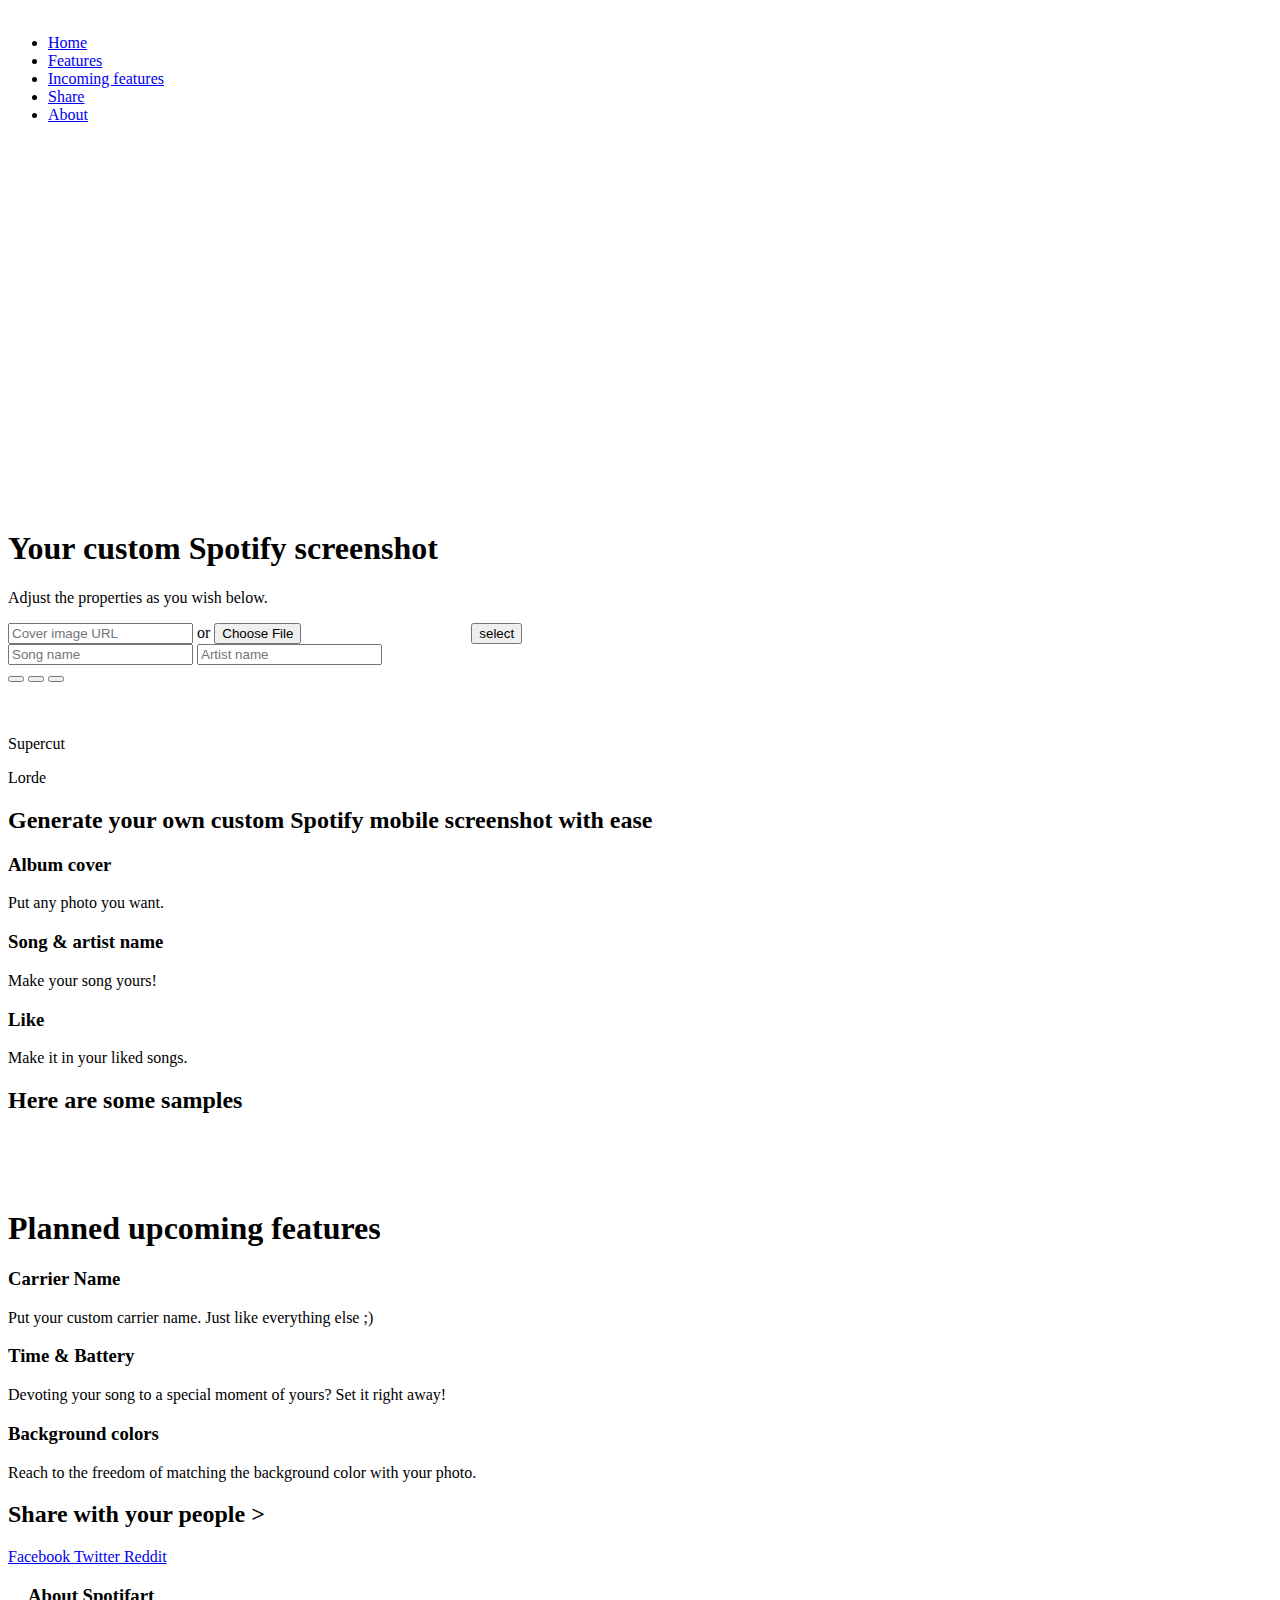
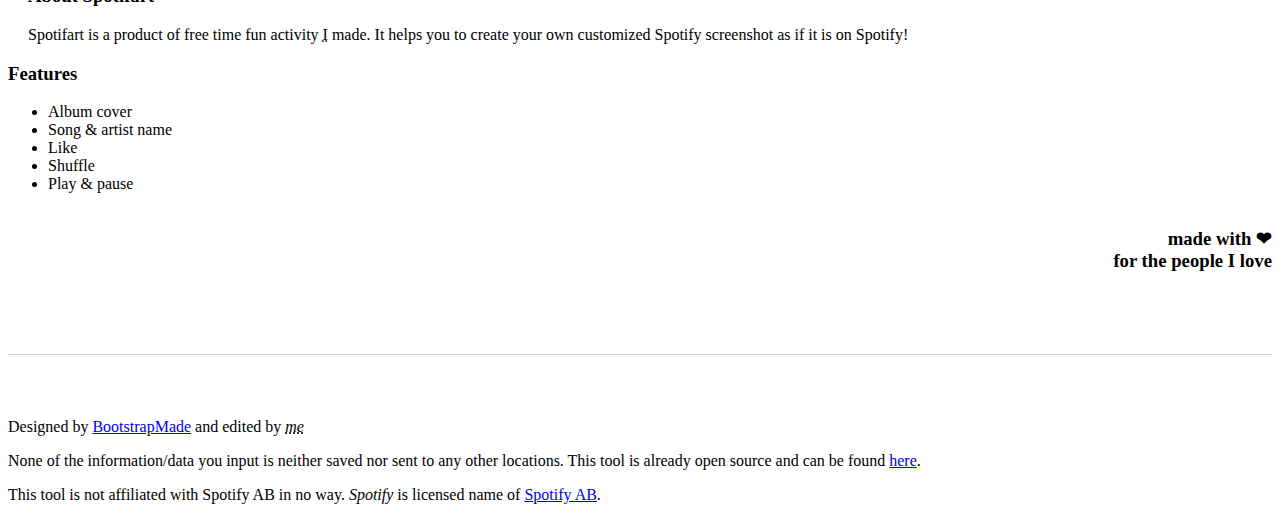
==== index.html @ 8af82a37 "add notes" ====
<!DOCTYPE html>
<html lang="en">

<head>
  <meta charset="utf-8">
  <meta content="width=device-width, initial-scale=1.0" name="viewport">

  <title>Spotifart | Your custom screenshot</title>
  <meta
    content="Spotifart is a free-time-fun activity that I made for creating custom screenshots looking like taken on actual Spotify Android app."
    name="description">
  <meta content="spotifart, spotify screenshot, generate spotify screenshot, custom spotify" name="keywords">

  <!-- Favicons -->
  <link href="https://berkantkz.github.io/kz.png" rel="icon">
  <link href="https://berkantkz.github.io/kz.png" rel="apple-touch-icon">

  <!-- Google Fonts -->
  <link
    href="https://fonts.googleapis.com/css?family=Roboto:300,300i,400,400i,500,500i,600,600i,700,700i|Poppins:300,300i,400,400i,500,500i,600,600i,700,700i"
    rel="stylesheet">

  <!-- Vendor CSS Files -->
  <link href="assets/vendor/aos/aos.css" rel="stylesheet">
  <link href="assets/vendor/bootstrap/css/bootstrap.min.css" rel="stylesheet">
  <link href="assets/vendor/bootstrap-icons/bootstrap-icons.css" rel="stylesheet">
  <!-- <link href="assets/vendor/boxicons/css/boxicons.min.css" rel="stylesheet"> -->
  <link href="assets/vendor/swiper/swiper-bundle.min.css" rel="stylesheet">

  <!-- Template Main CSS File -->
  <link href="assets/css/style.css" rel="stylesheet">

  <!-- JS -->
  <script src="https://www.berkantkz.me/js/jquery-2.1.3.min.js"></script>
  <script src="assets/js/html2canvas.js"></script>
  <script src="assets/js/canvas2image.js"></script>
  <script src="assets/js/color-thief.umd.js"></script>
  <script type="text/javascript" src="assets/js/ntc.js"></script>
  <script src="assets/js/spotifart.js"></script>

  <!-- =======================================================
  * Template Name: SoftLand - v4.8.0
  * Template URL: https://bootstrapmade.com/softland-bootstrap-app-landing-page-template/
  * Author: BootstrapMade.com
  * License: https://bootstrapmade.com/license/
  ======================================================== -->
  <!-- Google tag (gtag.js) -->
  <script async src="https://www.googletagmanager.com/gtag/js?id=G-7SJBXQDPBZ"></script>
  <script>
    window.dataLayer = window.dataLayer || [];
    function gtag() { dataLayer.push(arguments); }
    gtag('js', new Date());

    gtag('config', 'G-7SJBXQDPBZ');
  </script>
  <script async src="https://pagead2.googlesyndication.com/pagead/js/adsbygoogle.js?client=ca-pub-2951689275458403"
  crossorigin="anonymous"></script>
</head>

<body>

  <!-- ======= Header ======= -->
  <header id="header" class="fixed-top d-flex align-items-center">
    <div class="container d-flex justify-content-between align-items-center">

      <div class="logo">
        <!-- <h1><a href="#spotifart">SoftLand</a></h1> -->
        <!-- Uncomment below if you prefer to use an image logo -->
        <!-- <a href="index.html"><img src="assets/img/logo.png" alt="" class="img-fluid"></a>-->
      </div>

      <nav id="navbar" class="navbar bcard" style="padding: 10px 0; color: #000">
        <ul>
          <li><a class="active " href="#spotifart">Home</a></li>
          <li><a href="#features">Features</a></li>
          <li><a href="#planned_features">Incoming features</a></li>
          <li><a href="#share">Share</a></li>
          <!-- <li class="dropdown"><a href="#"><span>Drop Down</span> <i class="bi bi-chevron-down"></i></a>
            <ul>
              <li><a href="#">Drop Down 1</a></li>
              <li class="dropdown"><a href="#"><span>Deep Drop Down</span> <i class="bi bi-chevron-right"></i></a>
                <ul>
                  <li><a href="#">Deep Drop Down 1</a></li>
                  <li><a href="#">Deep Drop Down 2</a></li>
                  <li><a href="#">Deep Drop Down 3</a></li>
                  <li><a href="#">Deep Drop Down 4</a></li>
                  <li><a href="#">Deep Drop Down 5</a></li>
                </ul>
              </li>
              <li><a href="#">Drop Down 2</a></li>
              <li><a href="#">Drop Down 3</a></li>
              <li><a href="#">Drop Down 4</a></li>
            </ul>
          </li> -->
          <li><a href="#about">About</a></li>
        </ul>
        <i class="bi bi-list mobile-nav-toggle"></i>
      </nav><!-- .navbar -->

    </div>
  </header><!-- End Header -->

  <!-- ======= Hero Section ======= -->
  <section class="hero-section" id="spotifart">

    <div class="wave">

      <svg width="100%" height="355px" viewBox="0 0 1920 355" version="1.1" xmlns="http://www.w3.org/2000/svg"
        xmlns:xlink="http://www.w3.org/1999/xlink">
        <g id="Page-1" stroke="none" stroke-width="1" fill="none" fill-rule="evenodd">
          <g id="Apple-TV" transform="translate(0.000000, -402.000000)" fill="#FFFFFF">
            <path
              d="M0,439.134243 C175.04074,464.89273 327.944386,477.771974 458.710937,477.771974 C654.860765,477.771974 870.645295,442.632362 1205.9828,410.192501 C1429.54114,388.565926 1667.54687,411.092417 1920,477.771974 L1920,757 L1017.15166,757 L0,757 L0,439.134243 Z"
              id="Path"></path>
          </g>
        </g>
      </svg>

    </div>

    <div class="container">
      <div class="row align-items-center first">
        <div class="col-12 hero-text-image">
          <div class="row bcard" style="align-items: center;">
            <div class="col-lg-8 text-center text-lg-start">
              <h1 data-aos="fade-right" style="width: 85%;" id="text_slogan">Your custom Spotify screenshot</h1>
              <p class="mb-5" data-aos="fade-right" data-aos-delay="100">Adjust the properties as you wish below.</p>
              <!-- <p data-aos="fade-right" data-aos-delay="200" data-aos-offset="-500"><a href="#" class="btn btn-outline-white">Get started</a></p> -->
              <div style="display: flex; flex-direction: row; align-items: center;">
                <div action="" class="control_actions" style="width: 50%;">
                  <div class="imageInput">
                    <input type="text" name="cover" id="input_cover" class="form-control" placeholder="Cover image URL"
                      oninput="setReady()">
                    <span> or </span>
                    <input accept="image/png, image/jpeg" type='file' id="imgInp"
                      style="width: auto; color: transparent;" oninput="setReady()" />
                    <button class="btn btn-outline-white" id="selectImage"
                      onclick="$('#imgInp').trigger('click')">select</button>
                  </div>
                  <input type="text" name="song_prop" id="input_song" class="form-control" placeholder="Song name"
                    oninput="setReady()">
                  <input type="text" name="song_prop" id="input_artist" class="form-control" placeholder="Artist name"
                    oninput="setReady()">
                  <br>
                  <div class="buttonControls">
                    <button id="btn-like" class="btn btn-outline-white" status="false" onclick="like()"></button>
                    <button id="btn-shuffle" class="btn btn-outline-white" status="false" onclick="shuffle()"></button>
                    <button id="btn-play" class="btn btn-outline-white" status="true" onclick="play()"></button>
                  </div>
                </div>
                <span class="btn btn-primary" onclick="getIt();" id="btn_download"><i class="bi bi-download"></i></span>
              </div>
            </div>
            <div class="col-lg-4 iphone-wrap">
              <!-- <img src="assets/img/phone_1.png" alt="Image" class="phone-1" data-aos="fade-right">
              <img src="assets/img/phone_2.png" alt="Image" class="phone-2" data-aos="fade-right" data-aos-delay="200"> -->
              <div class="phone-1" data-aos="fade-right">
                <img src="assets/img/bg.png" class="screen" alt="">
                <img id="like" src="assets/img/liked.png" class="options hide" alt="">
                <img id="shuffle" src="assets/img/shuffle.png" class="options hide" alt="">
                <img id="play" src="assets/img/playing.png" class="options hide" alt="">
                <div class="albumHolder">
                  <img src="assets/img/8450017.jpg" alt="" id="albumCover" class="albumCover" onload="setPosition()"
                    crossorigin="anonymous">
                </div>
                <div class="songInfo">
                  <p class="songName">Supercut</p>
                  <p class="artistName">Lorde</p>
                </div>
              </div>
              <div class="phone-2 hide" id="save"></canvas>
              </div>
            </div>
          </div>
        </div>
      </div>

  </section><!-- End Hero -->

  <main id="main">

    <!-- ======= Home Section ======= -->
    <section class="section" id="features">
      <div class="container bcard">

        <div class="row justify-content-center text-center mb-5">
          <div class="col-md-5" data-aos="fade-up">
            <h2 class="section-heading" id="text_description">Generate your own custom Spotify mobile screenshot with
              ease</h2>
          </div>
        </div>

        <div class="row">
          <div class="col-md-4" data-aos="fade-up" data-aos-delay="">
            <div class="feature-1 text-center">
              <div class="wrap-icon icon-1">
                <i class="bi bi-people"></i>
              </div>
              <h3 class="mb-3">Album cover</h3>
              <p>Put any photo you want.</p>
            </div>
          </div>
          <div class="col-md-4" data-aos="fade-up" data-aos-delay="100">
            <div class="feature-1 text-center">
              <div class="wrap-icon icon-1">
                <i class="bi bi-brightness-high"></i>
              </div>
              <h3 class="mb-3">Song & artist name</h3>
              <p>Make your song yours!</p>
            </div>
          </div>
          <div class="col-md-4" data-aos="fade-up" data-aos-delay="200">
            <div class="feature-1 text-center">
              <div class="wrap-icon icon-1">
                <i class="bi bi-bar-chart"></i>
              </div>
              <h3 class="mb-3">Like</h3>
              <p>Make it in your liked songs.</p>
            </div>
          </div>
        </div>

      </div>
    </section>

    <section class="section" id="samples">
      <div class="container bcard">

        <div class="row justify-content-center text-center mb-5">
          <div class="col-md-5" data-aos="fade-up">
            <h2 class="section-heading" id="text_description">Here are some samples</h2>
          </div>
        </div>

        <div class="row">
          <div class="col-md-4" data-aos="fade-up" data-aos-delay="">
            <div class="feature-1 text-center">
              <img src="assets/img/spotifart_1667043219037_spotifart_berkantkz.png" alt="" class="sample">
            </div>
          </div>
          <div class="col-md-4" data-aos="fade-up" data-aos-delay="">
            <div class="feature-1 text-center">
              <img src="assets/img/spotifart_1667043311054_Amazong_Jeff B..png" alt="" class="sample">
            </div>
          </div>
          <div class="col-md-4" data-aos="fade-up" data-aos-delay="">
            <div class="feature-1 text-center">
              <img src="assets/img/spotifart_1667043369043_S. AB._Ek.png" alt="" class="sample">
            </div>
          </div>
        </div>

      </div>
    </section>

    <section class="section" id="planned_features">

      <div class="container">
        <div class="row justify-content-center text-center mb-5" data-aos="fade">
          <div class="col-md-6 mb-5 bcard">
            <!-- <img src="assets/img/undraw_svg_1.svg" alt="Image" class="img-fluid"> -->
            <h1>Planned upcoming features</h1>
          </div>
        </div>

        <div class="row">
          <div class="col-md-4">
            <div class="step">
              <!-- <span class="number">01</span> -->
              <h3>Carrier Name</h3>
              <p>Put your custom carrier name. Just like everything else ;)</p>
            </div>
          </div>
          <div class="col-md-4">
            <div class="step">
              <!-- <span class="number">02</span> -->
              <h3>Time & Battery</h3>
              <p>Devoting your song to a special moment of yours? Set it right away!</p>
            </div>
          </div>
          <div class="col-md-4">
            <div class="step">
              <!-- <span class="number">03</span> -->
              <h3>Background colors</h3>
              <p>Reach to the freedom of matching the background color with your photo.</p>
            </div>
          </div>
        </div>
      </div>

    </section>

    <!-- <section class="section">
      <div class="container">
        <div class="row align-items-center">
          <div class="col-md-4 me-auto">
            <h2 class="mb-4">Seamlessly Communicate</h2>
            <p class="mb-4">Lorem ipsum dolor sit amet, consectetur adipisicing elit. Tenetur at reprehenderit optio,
              laudantium eius quod, eum maxime molestiae porro omnis. Dolores aspernatur delectus impedit incidunt
              dolore mollitia esse natus beatae.</p>
            <p><a href="#" class="btn btn-primary">Download Now</a></p>
          </div>
          <div class="col-md-6" data-aos="fade-left">
            <img src="assets/img/undraw_svg_2.svg" alt="Image" class="img-fluid">
          </div>
        </div>
      </div>
    </section>

    <section class="section">
      <div class="container">
        <div class="row align-items-center">
          <div class="col-md-4 ms-auto order-2">
            <h2 class="mb-4">Gather Feedback</h2>
            <p class="mb-4">Lorem ipsum dolor sit amet, consectetur adipisicing elit. Tenetur at reprehenderit optio,
              laudantium eius quod, eum maxime molestiae porro omnis. Dolores aspernatur delectus impedit incidunt
              dolore mollitia esse natus beatae.</p>
            <p><a href="#" class="btn btn-primary">Download Now</a></p>
          </div>
          <div class="col-md-6" data-aos="fade-right">
            <img src="assets/img/undraw_svg_3.svg" alt="Image" class="img-fluid">
          </div>
        </div>
      </div>
    </section> -->

    <!-- ======= Testimonials Section ======= -->
    <!-- <section class="section border-top border-bottom">
      <div class="container">
        <div class="row justify-content-center text-center mb-5">
          <div class="col-md-4">
            <h2 class="section-heading">Review From Our Users</h2>
          </div>
        </div>
        <div class="row justify-content-center text-center">
          <div class="col-md-7">

            <div class="testimonials-slider swiper" data-aos="fade-up" data-aos-delay="100">
              <div class="swiper-wrapper">

                <div class="swiper-slide">
                  <div class="review text-center">
                    <p class="stars">
                      <span class="bi bi-star-fill"></span>
                      <span class="bi bi-star-fill"></span>
                      <span class="bi bi-star-fill"></span>
                      <span class="bi bi-star-fill"></span>
                      <span class="bi bi-star-fill muted"></span>
                    </p>
                    <h3>Excellent App!</h3>
                    <blockquote>
                      <p>Lorem ipsum dolor sit amet, consectetur adipisicing elit. Eius ea delectus pariatur, numquam
                        aperiam dolore nam optio dolorem facilis itaque voluptatum recusandae deleniti minus animi,
                        provident voluptates consectetur maiores quos.</p>
                    </blockquote>

                    <p class="review-user">
                      <img src="assets/img/person_1.jpg" alt="Image" class="img-fluid rounded-circle mb-3">
                      <span class="d-block">
                        <span class="text-black">Jean Doe</span>, &mdash; App User
                      </span>
                    </p>

                  </div>
                </div>

                <div class="swiper-slide">
                  <div class="review text-center">
                    <p class="stars">
                      <span class="bi bi-star-fill"></span>
                      <span class="bi bi-star-fill"></span>
                      <span class="bi bi-star-fill"></span>
                      <span class="bi bi-star-fill"></span>
                      <span class="bi bi-star-fill muted"></span>
                    </p>
                    <h3>This App is easy to use!</h3>
                    <blockquote>
                      <p>Lorem ipsum dolor sit amet, consectetur adipisicing elit. Eius ea delectus pariatur, numquam
                        aperiam dolore nam optio dolorem facilis itaque voluptatum recusandae deleniti minus animi,
                        provident voluptates consectetur maiores quos.</p>
                    </blockquote>

                    <p class="review-user">
                      <img src="assets/img/person_2.jpg" alt="Image" class="img-fluid rounded-circle mb-3">
                      <span class="d-block">
                        <span class="text-black">Johan Smith</span>, &mdash; App User
                      </span>
                    </p>

                  </div>
                </div>

                <div class="swiper-slide">
                  <div class="review text-center">
                    <p class="stars">
                      <span class="bi bi-star-fill"></span>
                      <span class="bi bi-star-fill"></span>
                      <span class="bi bi-star-fill"></span>
                      <span class="bi bi-star-fill"></span>
                      <span class="bi bi-star-fill muted"></span>
                    </p>
                    <h3>Awesome functionality!</h3>
                    <blockquote>
                      <p>Lorem ipsum dolor sit amet, consectetur adipisicing elit. Eius ea delectus pariatur, numquam
                        aperiam dolore nam optio dolorem facilis itaque voluptatum recusandae deleniti minus animi,
                        provident voluptates consectetur maiores quos.</p>
                    </blockquote>

                    <p class="review-user">
                      <img src="assets/img/person_3.jpg" alt="Image" class="img-fluid rounded-circle mb-3">
                      <span class="d-block">
                        <span class="text-black">Jean Thunberg</span>, &mdash; App User
                      </span>
                    </p>

                  </div>
                </div>

              </div>
              <div class="swiper-pagination"></div>
            </div>
          </div>
        </div>
      </div>
    </section> -->
    <!-- End Testimonials Section -->

    <!-- ======= CTA Section ======= -->
    <section class="section cta-section" id="share">
      <div class="container">
        <div class="row align-items-center">
          <div class="col-md-6 me-auto text-center text-md-start mb-5 mb-md-0 bcard">
            <h2>Share with your people ></h2>
          </div>
          <div class="col-md-5 text-center text-md-end" style="width: 41.66666667%;">
            <p class="social-links">
              <a href="#" class="btn d-inline-flex align-items-center">
                <i class="bx bxl-facebook"></i><span>Facebook</span>
              </a>
              <a href="#" class="btn d-inline-flex align-items-center">
                <i class='bx bxl-twitter'></i><span>Twitter</span>
              </a>
              <a href="#" class="btn d-inline-flex align-items-center">
                <i class='bx bxl-reddit'></i><span>Reddit</span>
              </a>
            </p>
          </div>
        </div>
      </div>
    </section><!-- End CTA Section -->

  </main><!-- End #main -->

  <!-- ======= Footer ======= -->
  <footer class="footer" role="contentinfo" id="about">
    <div class="container">
      <div class="row bcard" style="padding-bottom: 5%; margin-bottom: 5%; border-bottom: 1px solid #0003">
        <div class="col-md-4 mb-4 mb-md-0" style="padding-left: 20px !important; padding-right: 20px !important">
          <h3>About Spotifart</h3>
          <p>Spotifart is a product of free time fun activity <abbr title="berkantkz">I</abbr> made. It helps you to
            create your own customized Spotify screenshot as if it is on Spotify!</p>
          <p class="social social-links">
            <a href="https://twitter.com/berkantkx"><span class="bi bi-twitter"></span></a>
            <a href="https://facebook.com/berkantkz"><span class="bi bi-facebook"></span></a>
            <a href="https://instagram.com/berkantkx"><span class="bi bi-instagram"></span></a>
            <a href="https://github.com/berkantkz"><span class="bi bi-github"></span></a>
          </p>
        </div>
        <div class="col-md-7 ms-auto">
          <div class="row site-section pt-0" style="justify-content: space-around;">
            <!-- <div class="col-md-4 mb-4 mb-md-0" style="border-left: 1px solid #0003;">
              <span></span>
              <ul class="list-unstyled">
                <li></li>
              </ul>
            </div> -->
            <div class="col-md-4 mb-4 mb-md-0">
              <h3>Features</h3>
              <ul class="list-unstyled">
                <li>Album cover</li>
                <li>Song & artist name</li>
                <li>Like</li>
                <li>Shuffle</li>
                <li>Play & pause</li>
              </ul>
            </div>
            <div class="col-md-4 mb-4 mb-md-0" style="display: flex; align-items: flex-end; justify-content: end;">
              <!-- <h3>Downloads</h3>
              <ul class="list-unstyled">
                <li><a href="#">Get from the App Store</a></li>
                <li><a href="#">Get from the Play Store</a></li>
              </ul> -->
              <h3 style="text-align: right;">made with ❤<br>for the people I love</h3>
            </div>
          </div>
        </div>
      </div>

      <div class="row justify-content-center text-center">
        <div class="col-md-7 bcard">
          <!-- <p class="copyright">&copy; Copyright Spotifart.</p> -->
          <div class="credits">
            <!--
            All the links in the footer should remain intact.
            You can delete the links only if you purchased the pro version.
            Licensing information: https://bootstrapmade.com/license/
            Purchase the pro version with working PHP/AJAX contact form: https://bootstrapmade.com/buy/?theme=SoftLand
          -->
            <p>Designed by <a href="https://bootstrapmade.com/">BootstrapMade</a> and edited by <i><abbr
                title="berkantkz">me</abbr></i></p>
            <p>None of the information/data you input is neither saved nor sent to any other locations. This tool is already open source and can be found <a href="https://github.com/berkantkz/spotifart">here</a>.</p>
            <p>This tool is not affiliated with Spotify AB in no way. <em>Spotify</em> is licensed name of <a
                href="https://www.spotify.com/us/about-us/contact/">Spotify AB</a>.</p>
          </div>
        </div>
      </div>

    </div>
  </footer>

  <a href="#" class="back-to-top d-flex align-items-center justify-content-center"><i
      class="bi bi-arrow-up-short"></i></a>

  <!-- Vendor JS Files -->
  <script src="assets/vendor/aos/aos.js"></script>
  <script src="assets/vendor/bootstrap/js/bootstrap.bundle.min.js"></script>
  <script src="assets/vendor/swiper/swiper-bundle.min.js"></script>
  <script src="assets/vendor/php-email-form/validate.js"></script>

  <!-- Template Main JS File -->
  <script src="assets/js/main.js"></script>

</body>

</html>
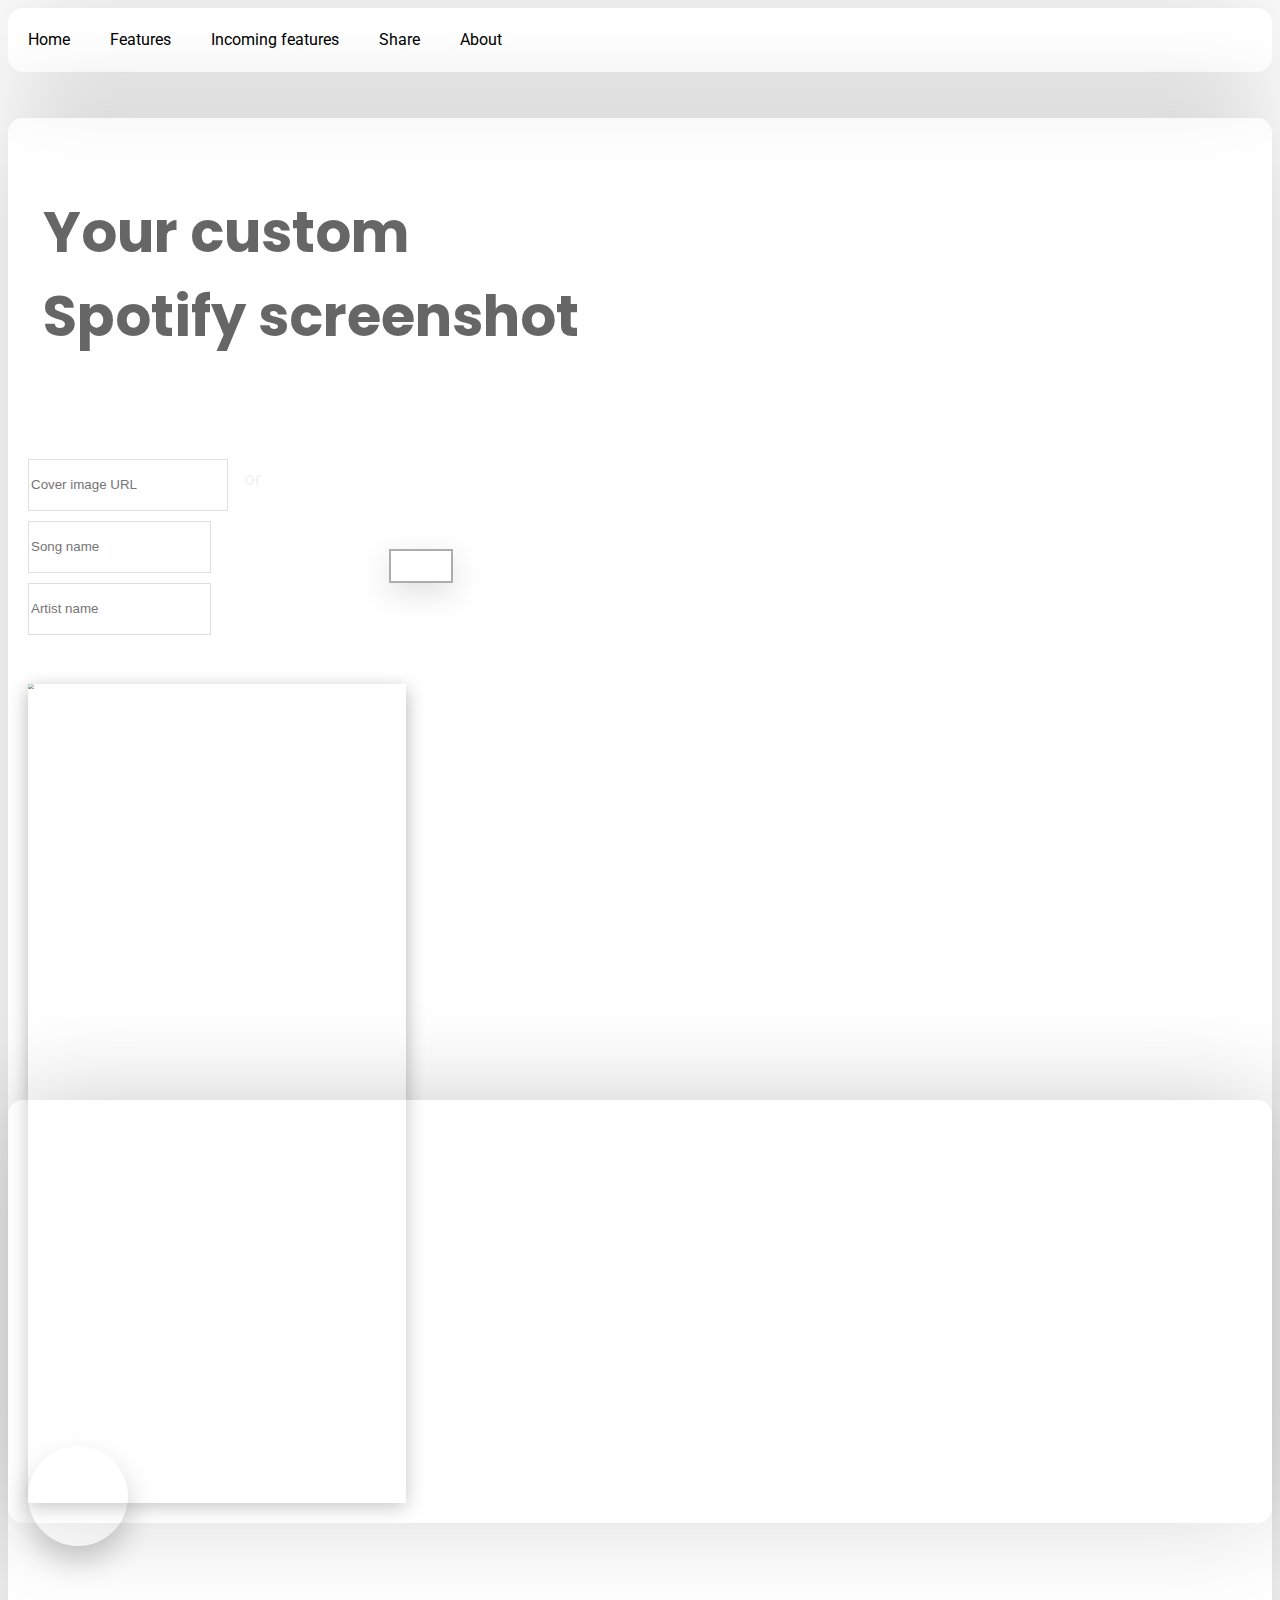
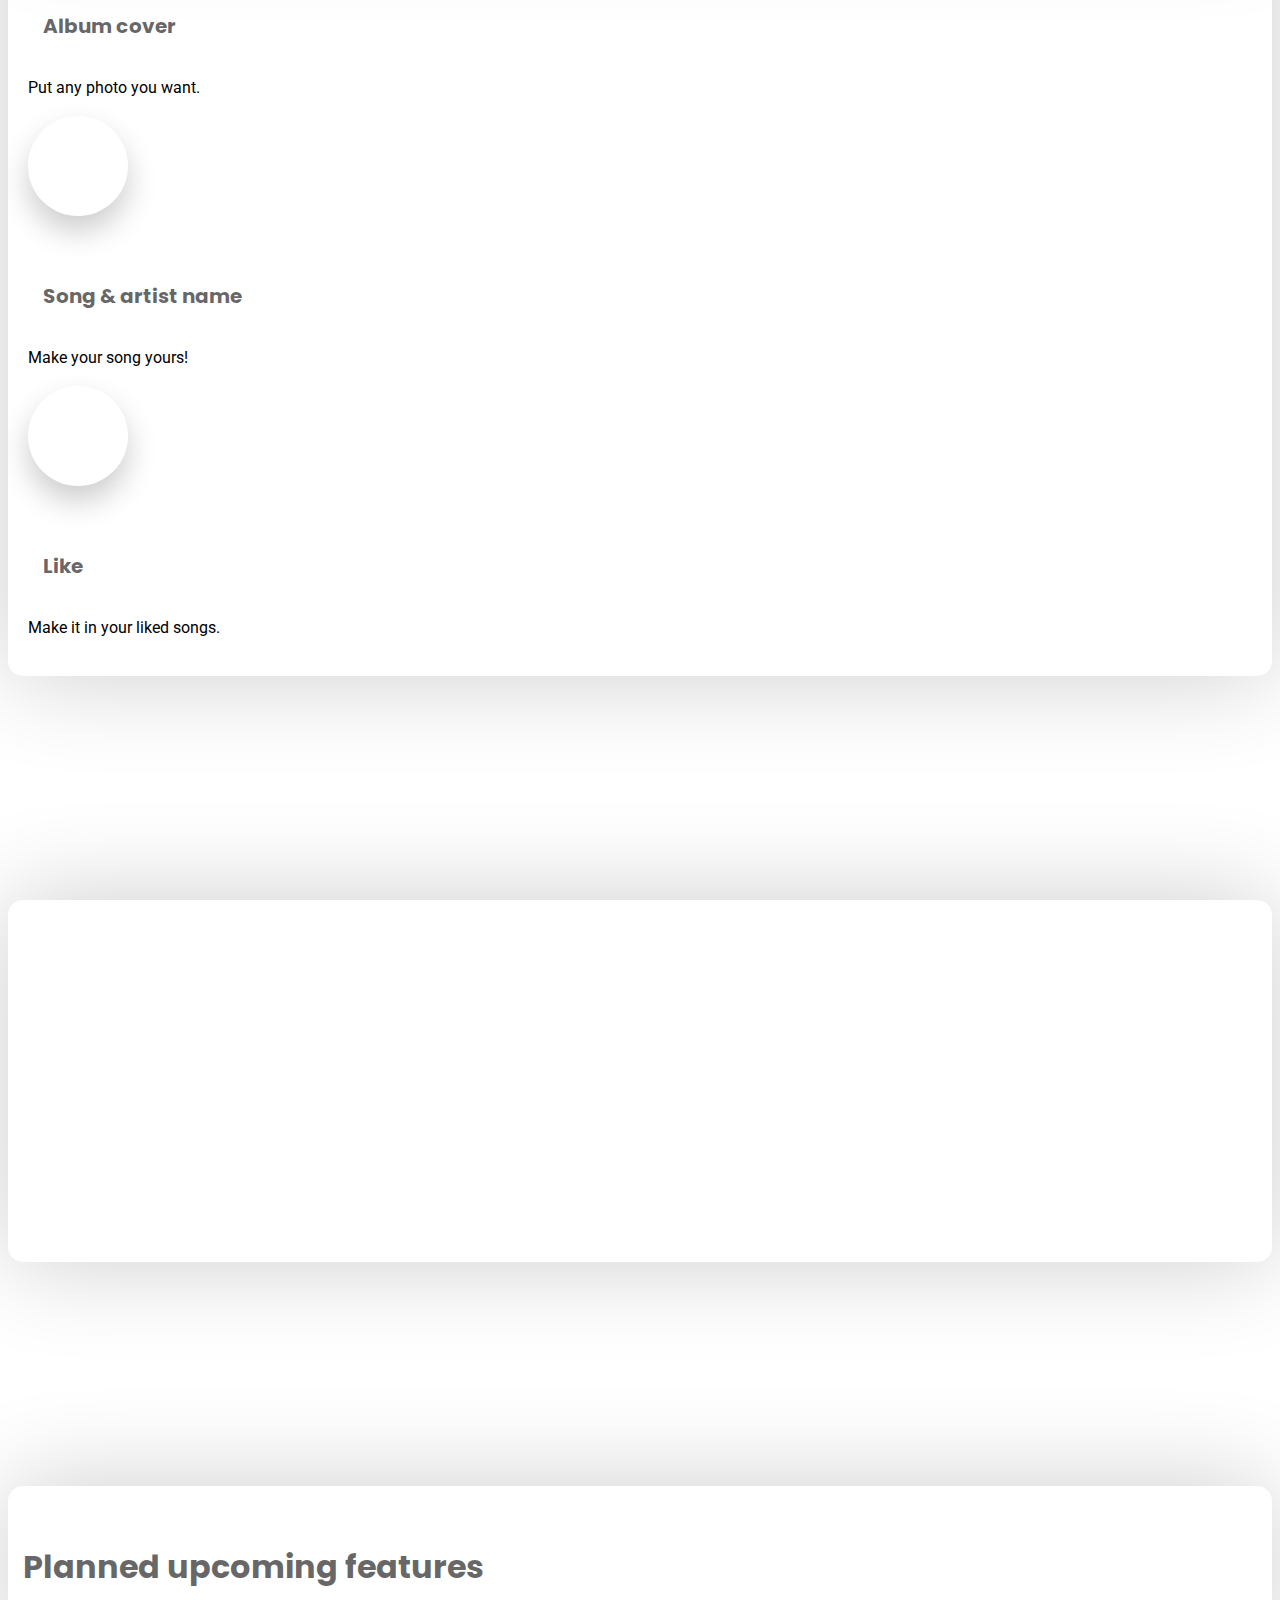
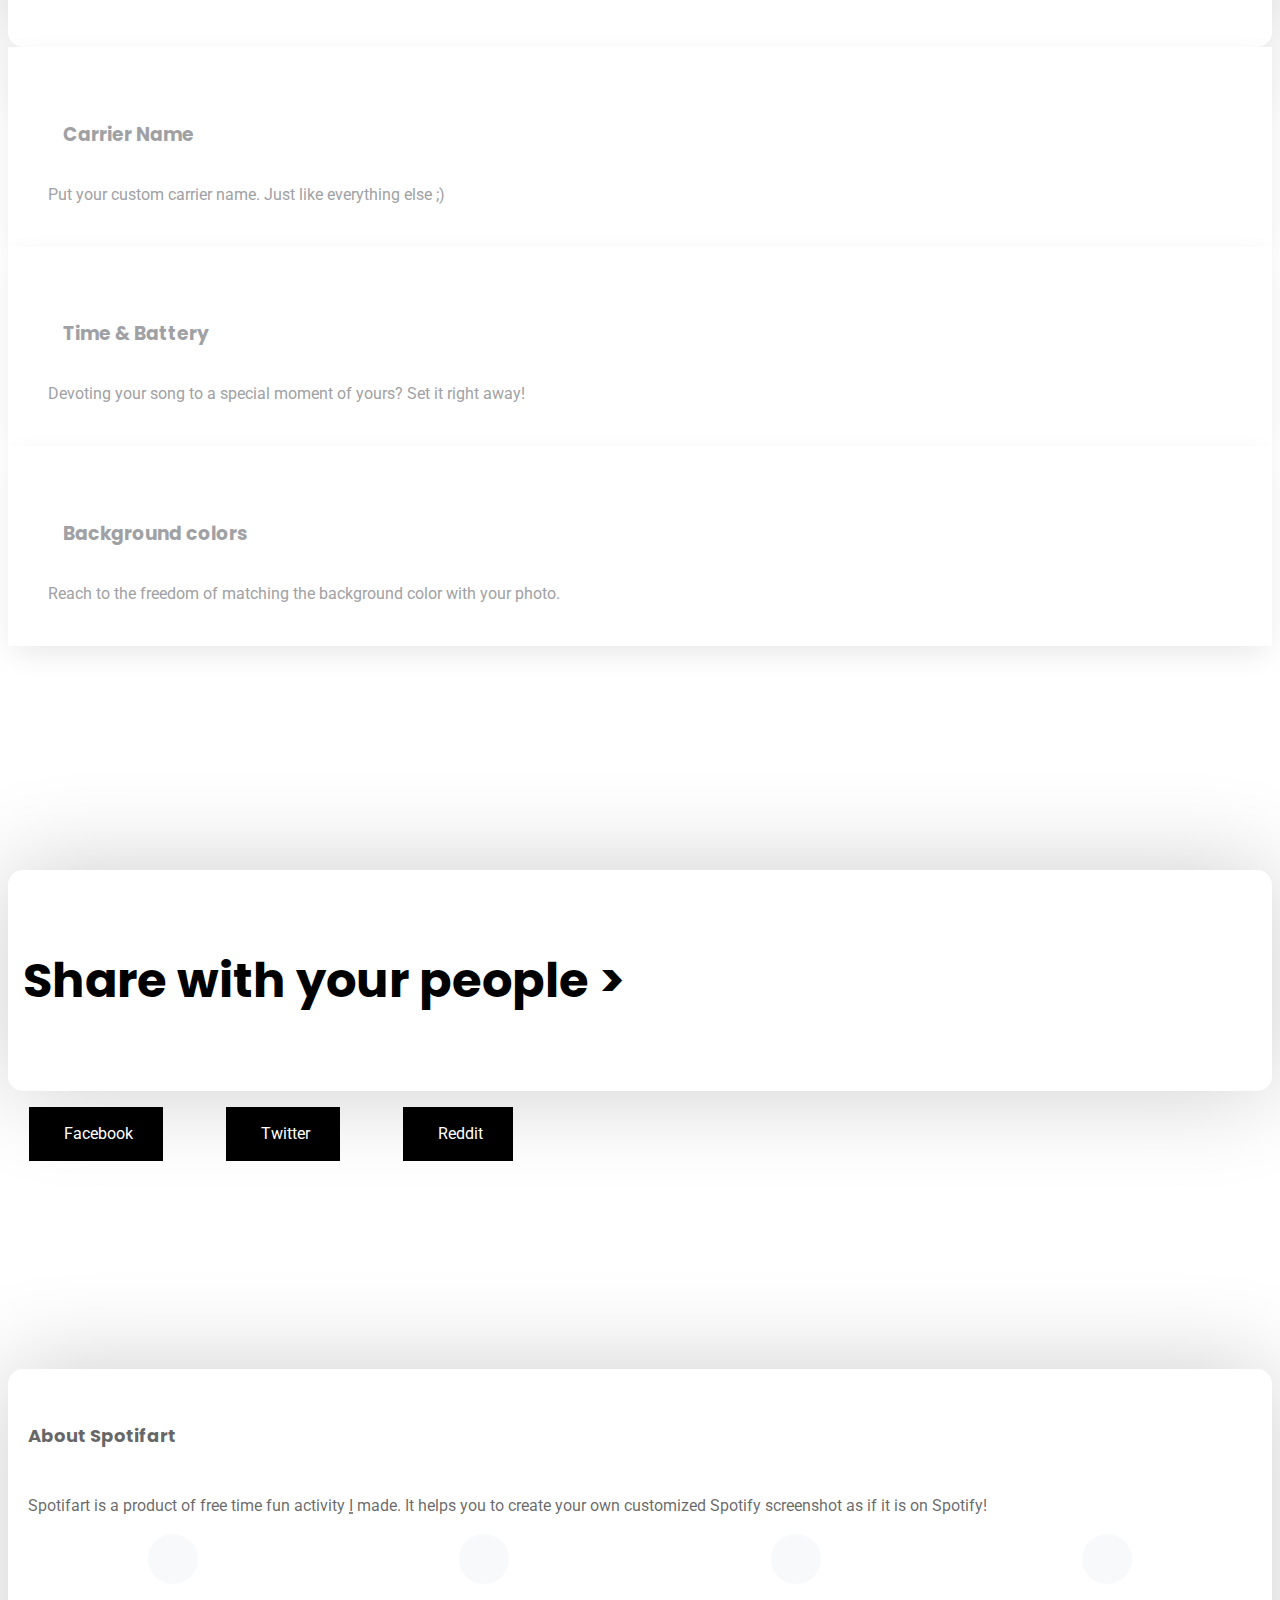
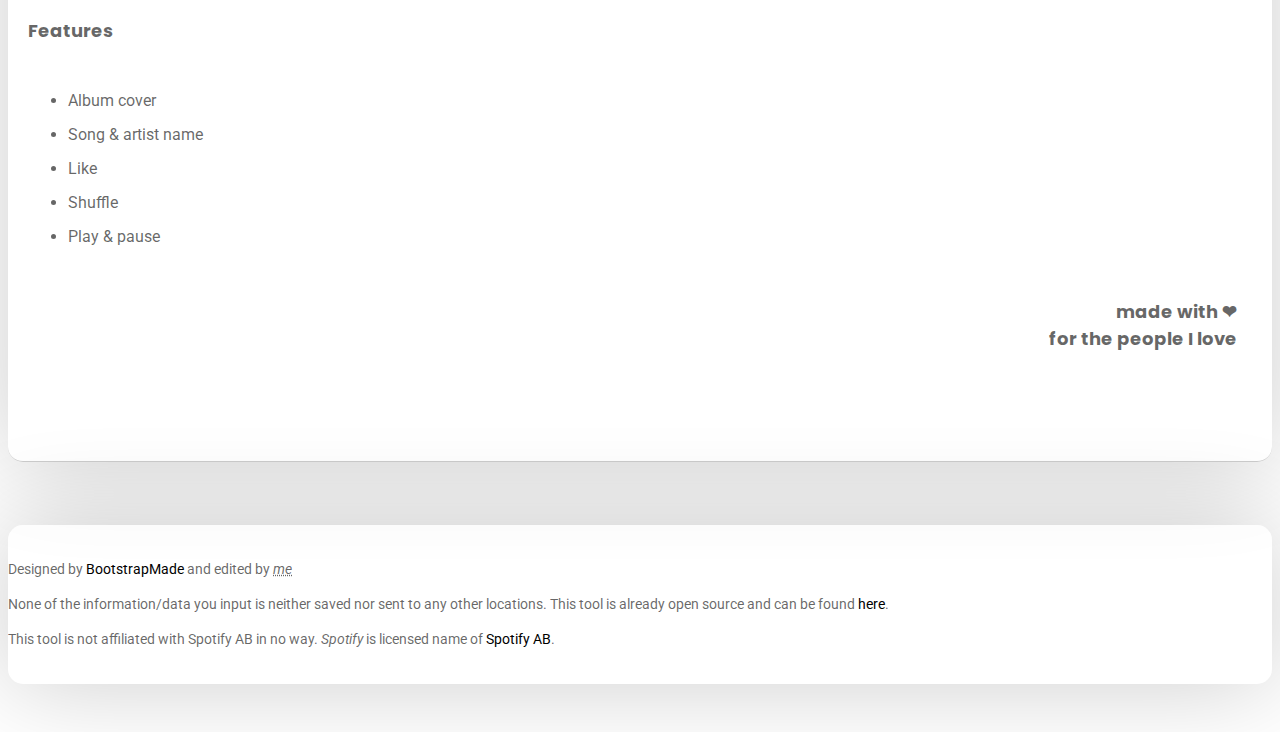
==== commit 7e4707a4: "improvements on mobile view" ====
--- a/index.html
+++ b/index.html
@@ -126,7 +126,7 @@
               <h1 data-aos="fade-right" style="width: 85%;" id="text_slogan">Your custom Spotify screenshot</h1>
               <p class="mb-5" data-aos="fade-right" data-aos-delay="100">Adjust the properties as you wish below.</p>
               <!-- <p data-aos="fade-right" data-aos-delay="200" data-aos-offset="-500"><a href="#" class="btn btn-outline-white">Get started</a></p> -->
-              <div style="display: flex; flex-direction: row; align-items: center;">
+              <div class="controls" style="display: flex; flex-direction: row; align-items: center;">
                 <div action="" class="control_actions" style="width: 50%;">
                   <div class="imageInput">
                     <input type="text" name="cover" id="input_cover" class="form-control" placeholder="Cover image URL"
@@ -455,7 +455,7 @@
   <footer class="footer" role="contentinfo" id="about">
     <div class="container">
       <div class="row bcard" style="padding-bottom: 5%; margin-bottom: 5%; border-bottom: 1px solid #0003">
-        <div class="col-md-4 mb-4 mb-md-0" style="padding-left: 20px !important; padding-right: 20px !important">
+        <div class="col-md-4 mb-4 mb-md-0">
           <h3>About Spotifart</h3>
           <p>Spotifart is a product of free time fun activity <abbr title="berkantkz">I</abbr> made. It helps you to
             create your own customized Spotify screenshot as if it is on Spotify!</p>
@@ -508,7 +508,7 @@
           -->
             <p>Designed by <a href="https://bootstrapmade.com/">BootstrapMade</a> and edited by <i><abbr
                 title="berkantkz">me</abbr></i></p>
-            <p>None of the information/data you input is neither saved nor sent to any other locations. This tool is already open source and can be found <a href="https://github.com/berkantkz/spotifart">here</a>.</p>
+            <p>None of the information/data you input is neither saved nor sent to any other locations. This tool is already open source and can be found <a href="https://github.com/spotifart/spotifart.github.io">here</a>.</p>
             <p>This tool is not affiliated with Spotify AB in no way. <em>Spotify</em> is licensed name of <a
                 href="https://www.spotify.com/us/about-us/contact/">Spotify AB</a>.</p>
           </div>
--- a/assets/css/style.css
+++ b/assets/css/style.css
@@ -0,0 +1,1471 @@
+/**
+* Template Name: SoftLand - v4.8.0
+* Template URL: https://bootstrapmade.com/softland-bootstrap-app-landing-page-template/
+* Author: BootstrapMade.com
+* License: https://bootstrapmade.com/license/
+*/
+
+/*--------------------------------------------------------------
+# General
+--------------------------------------------------------------*/
+html {
+  overflow-x: hidden;
+}
+
+body {
+  font-family: "Roboto", sans-serif;
+  color: #9fa1a4;
+  line-height: 1.5;
+}
+
+a {
+  color: #777;
+  text-decoration: none;
+  transition: 0.3s all ease;
+}
+
+a:hover {
+  color: #000;
+}
+
+h1,
+h2,
+h3,
+h4,
+h5,
+h6,
+.font-heading {
+  font-family: "Poppins", sans-serif;
+  color: #000;
+}
+
+.container {
+  z-index: 2;
+  position: relative;
+}
+
+.text-black {
+  color: #000 !important;
+}
+
+.text-primary {
+  color: #2d71a1 !important;
+}
+
+.border-top {
+  border-top: 1px solid #f2f2f2 !important;
+}
+
+.border-bottom {
+  border-bottom: 1px solid #f2f2f2 !important;
+}
+
+figure figcaption {
+  margin-top: 0.5rem;
+  font-style: italic;
+  font-size: 0.8rem;
+}
+
+section {
+  overflow: hidden;
+}
+
+.section {
+  padding: 7rem 0;
+}
+
+.section-heading {
+  font-size: 3rem;
+  font-weight: 700;
+  background: linear-gradient(-45deg, #3db3c5, #274685);
+  background-clip: text;
+  -webkit-background-clip: text;
+  -webkit-text-fill-color: transparent;
+}
+
+/*--------------------------------------------------------------
+# Back to top button
+--------------------------------------------------------------*/
+.back-to-top {
+  position: fixed;
+  visibility: hidden;
+  opacity: 0;
+  right: 15px;
+  bottom: 15px;
+  z-index: 996;
+  background: #2d71a1;
+  width: 40px;
+  height: 40px;
+  border-radius: 50px;
+  transition: all 0.4s;
+}
+
+.back-to-top i {
+  font-size: 28px;
+  color: #fff;
+  line-height: 0;
+}
+
+.back-to-top:hover {
+  background: #3687c1;
+  color: #fff;
+}
+
+.back-to-top.active {
+  visibility: visible;
+  opacity: 1;
+}
+
+/* Default btn sre-tyling */
+.btn {
+  border: none;
+  padding: 15px 30px !important;
+}
+
+.btn.btn-outline-white {
+  border: 2px solid #fff;
+  background: none;
+  color: #fff;
+}
+
+.btn.btn-outline-white:hover {
+  background: #fff;
+  color: #2d71a1;
+}
+
+.btn.btn-primary {
+  background: #2d71a1;
+  background: linear-gradient(-45deg, #1391a5, #274685);
+  color: #fff;
+  box-shadow: 0 10px 30px 0 rgba(0, 0, 0, 0.15);
+}
+
+/* Feature 1 */
+.feature-1 .wrap-icon {
+  margin: 0 auto;
+  height: 100px;
+  width: 100px;
+  border-radius: 50%;
+  position: relative;
+  margin-bottom: 30px;
+  box-shadow: 0 15px 30px 0 rgba(0, 0, 0, 0.2);
+  display: inline-flex;
+  align-items: center;
+  justify-content: center;
+}
+
+.feature-1 .wrap-icon.icon-1 {
+  background: linear-gradient(-45deg, #3b87bd, #2d71a2);
+}
+
+.feature-1 .wrap-icon i {
+  font-size: 40px;
+  line-height: 0;
+  color: #fff;
+}
+
+.feature-1 h3 {
+  font-size: 20px;
+}
+
+.feature-1 p {
+  color: #b1b1b1;
+}
+
+/* Step */
+.step {
+  box-shadow: 0 10px 30px -5px rgba(0, 0, 0, 0.1);
+  background: #fff;
+  padding: 40px;
+}
+
+.step .number {
+  background: linear-gradient(-45deg, #1391a5, #274685);
+  background-clip: text;
+  -webkit-background-clip: text;
+  -webkit-text-fill-color: transparent;
+  font-weight: 700;
+  letter-spacing: 0.2rem;
+  margin-bottom: 10px;
+  display: block;
+}
+
+.step p:last-child {
+  margin-bottom: 0px;
+}
+
+/* Review */
+.review h3 {
+  font-size: 20px;
+}
+
+.review p {
+  line-height: 1.8;
+  font-style: italic;
+  color: #333333;
+}
+
+.review .stars span {
+  color: #FF8803;
+}
+
+.review .stars .muted {
+  color: #ccc;
+}
+
+.review .review-user img {
+  width: 70px;
+  margin: 0 auto;
+}
+
+/* Testimonial Carousel */
+.testimonials-slider .swiper-pagination {
+  margin-top: 20px;
+  position: relative;
+}
+
+.testimonials-slider .swiper-pagination .swiper-pagination-bullet {
+  width: 12px;
+  height: 12px;
+  background-color: #fff;
+  opacity: 1;
+  border: 1px solid #2d71a1;
+}
+
+.testimonials-slider .swiper-pagination .swiper-pagination-bullet-active {
+  background-color: #2d71a1;
+}
+
+/* Pricing */
+.pricing {
+  padding: 50px;
+  background: linear-gradient(-45deg, #1391a5, #274685);
+  color: #fff;
+  padding-bottom: 12rem !important;
+  position: relative;
+  border-radius: 4px;
+  color: #000000;
+  background: #fff;
+  box-shadow: 0 10px 30px 0 rgba(0, 0, 0, 0.2);
+}
+
+.pricing h3 {
+  color: #2d71a1;
+}
+
+.pricing .price-cta {
+  text-decoration: none;
+  position: absolute;
+  bottom: 50px;
+  width: 100%;
+  text-align: center;
+  left: 0;
+}
+
+.pricing .price-cta .price {
+  display: block;
+  margin-bottom: 20px;
+  font-size: 2rem;
+  font-weight: 300;
+}
+
+.pricing .popularity {
+  text-transform: uppercase;
+  font-size: 12px;
+  letter-spacing: 0.2rem;
+  display: block;
+  margin-bottom: 20px;
+}
+
+.pricing ul {
+  margin-bottom: 50px;
+}
+
+.pricing ul li {
+  margin-bottom: 10px;
+}
+
+.pricing .btn-white {
+  background: #fff;
+  border: 2px solid rgb(241, 241, 241);
+  border-radius: 4px;
+  box-shadow: 0 5px 20px 0 rgba(0, 0, 0, 0.1);
+}
+
+.pricing .btn-white:hover {
+  color: #2d71a1;
+}
+
+.pricing.popular {
+  background: #fff;
+  box-shadow: 0 10px 30px 0 rgba(0, 0, 0, 0.2);
+  color: #000000;
+  background: linear-gradient(-45deg, #1391a5, #274685);
+  color: #fff;
+  box-shadow: none;
+}
+
+.pricing.popular .popularity {
+  color: #b3b3b3;
+}
+
+.pricing.popular h3 {
+  color: #fff;
+  background: none;
+}
+
+.pricing.popular .btn-white {
+  border: 2px solid #2d71a1;
+}
+
+/* CTA Section */
+.cta-section {
+  background: linear-gradient(to right, rgb(39, 70, 133) 0%, rgb(61, 179, 197) 100%);
+  color: #fff;
+}
+
+.cta-section h2 {
+  color: #fff;
+  font-size: 3rem;
+  font-weight: 700;
+}
+
+@media screen and (max-width: 768px) {
+  .cta-section h2 {
+    font-size: 2rem;
+  }
+}
+
+.cta-section .btn {
+  background: #000000;
+  color: #fff;
+}
+
+.cta-section .btn i {
+  margin-right: 5px;
+  font-size: 24px;
+  line-height: 0;
+}
+
+/* Contact Form */
+.form-control {
+  height: 48px;
+  border-radius: 0;
+  border: 1px solid #dae0e5;
+}
+
+.form-control:active,
+.form-control:focus {
+  outline: none;
+  box-shadow: none;
+  border: 1px solid #2d71a1;
+}
+
+.php-email-form .validate {
+  display: none;
+  color: red;
+  margin: 0 0 15px 0;
+  font-weight: 400;
+  font-size: 13px;
+}
+
+.php-email-form .error-message {
+  display: none;
+  color: #fff;
+  background: #ed3c0d;
+  text-align: left;
+  padding: 15px;
+  font-weight: 600;
+}
+
+.php-email-form .error-message br+br {
+  margin-top: 25px;
+}
+
+.php-email-form .sent-message {
+  display: none;
+  color: #fff;
+  background: #18d26e;
+  text-align: center;
+  padding: 15px;
+  font-weight: 600;
+}
+
+.php-email-form .loading {
+  display: none;
+  background: #fff;
+  text-align: center;
+  padding: 15px;
+}
+
+.php-email-form .loading:before {
+  content: "";
+  display: inline-block;
+  border-radius: 50%;
+  width: 24px;
+  height: 24px;
+  margin: 0 10px -6px 0;
+  border: 3px solid #18d26e;
+  border-top-color: #eee;
+  -webkit-animation: animate-loading 1s linear infinite;
+  animation: animate-loading 1s linear infinite;
+}
+
+.php-email-form textarea {
+  min-height: 160px;
+}
+
+@-webkit-keyframes animate-loading {
+  0% {
+    transform: rotate(0deg);
+  }
+
+  100% {
+    transform: rotate(360deg);
+  }
+}
+
+@keyframes animate-loading {
+  0% {
+    transform: rotate(0deg);
+  }
+
+  100% {
+    transform: rotate(360deg);
+  }
+}
+
+/* Blog */
+.post-entry {
+  margin-bottom: 60px;
+}
+
+.post-entry .post-text .post-meta {
+  text-decoration: none;
+  color: #ccc;
+  font-size: 13px;
+  display: block;
+  margin-bottom: 10px;
+}
+
+.post-entry .post-text h3 {
+  font-size: 20px;
+  color: #000000;
+}
+
+.post-entry .post-text h3 a {
+  text-decoration: none;
+  color: #000000;
+}
+
+.post-entry .post-text h3 a:hover {
+  text-decoration: none;
+  color: #2d71a1;
+}
+
+.post-entry .post-text .readmore {
+  color: #2d71a1;
+}
+
+.sidebar-box {
+  margin-bottom: 30px;
+  padding: 25px;
+  font-size: 15px;
+  width: 100%;
+  float: left;
+  background: #fff;
+}
+
+.sidebar-box *:last-child {
+  margin-bottom: 0;
+}
+
+.sidebar-box h3 {
+  font-size: 18px;
+  margin-bottom: 15px;
+}
+
+.categories li,
+.sidelink li {
+  position: relative;
+  margin-bottom: 10px;
+  padding-bottom: 10px;
+  border-bottom: 1px dotted gray("300");
+  list-style: none;
+}
+
+.categories li:last-child,
+.sidelink li:last-child {
+  margin-bottom: 0;
+  border-bottom: none;
+  padding-bottom: 0;
+}
+
+.categories li a,
+.sidelink li a {
+  text-decoration: none;
+  display: block;
+}
+
+.categories li a span,
+.sidelink li a span {
+  position: absolute;
+  right: 0;
+  top: 0;
+  color: #ccc;
+}
+
+.categories li.active a,
+.sidelink li.active a {
+  text-decoration: none;
+  color: #000000;
+  font-style: italic;
+}
+
+.comment-form-wrap {
+  clear: both;
+}
+
+.comment-list {
+  padding: 0;
+  margin: 0;
+}
+
+.comment-list .children {
+  padding: 50px 0 0 40px;
+  margin: 0;
+  float: left;
+  width: 100%;
+}
+
+.comment-list li {
+  padding: 0;
+  margin: 0 0 30px 0;
+  float: left;
+  width: 100%;
+  clear: both;
+  list-style: none;
+}
+
+.comment-list li .vcard {
+  width: 80px;
+  float: left;
+}
+
+.comment-list li .vcard img {
+  width: 50px;
+  border-radius: 50%;
+}
+
+.comment-list li .comment-body {
+  float: right;
+  width: calc(100% - 80px);
+}
+
+.comment-list li .comment-body h3 {
+  font-size: 20px;
+}
+
+.comment-list li .comment-body .meta {
+  text-decoration: none;
+  text-transform: uppercase;
+  font-size: 13px;
+  letter-spacing: 0.1em;
+  color: #ccc;
+}
+
+.comment-list li .comment-body .reply {
+  padding: 5px 10px;
+  background: #e6e6e6;
+  color: #000000;
+  text-transform: uppercase;
+  font-size: 14px;
+}
+
+.comment-list li .comment-body .reply:hover {
+  color: #000000;
+  background: #e3e3e3;
+}
+
+.search-form {
+  background: #f7f7f7;
+  padding: 10px;
+}
+
+.search-form .form-group {
+  position: relative;
+}
+
+.search-form .form-group input {
+  padding-right: 50px;
+}
+
+.search-form .icon {
+  position: absolute;
+  top: 50%;
+  right: 20px;
+  transform: translateY(-50%);
+}
+
+/*--------------------------------------------------------------
+# Header
+--------------------------------------------------------------*/
+#header {
+  height: 80px;
+  transition: all 0.5s;
+  z-index: 997;
+  transition: all 0.5s;
+}
+
+#header.header-scrolled {
+  background: rgba(39, 70, 133, 0.8);
+  height: 60px;
+}
+
+#header .logo h1 {
+  font-size: 28px;
+  margin: 0;
+  padding: 4px 0;
+  line-height: 1;
+  font-weight: 500;
+}
+
+#header .logo h1 a,
+#header .logo h1 a:hover {
+  color: #fff;
+  text-decoration: none;
+}
+
+#header .logo img {
+  padding: 0;
+  margin: 0;
+  max-height: 40px;
+}
+
+/*--------------------------------------------------------------
+# Navigation Menu
+--------------------------------------------------------------*/
+/**
+* Desktop Navigation 
+*/
+.navbar {
+  padding: 0;
+}
+
+.navbar ul {
+  margin: 0;
+  padding: 0;
+  display: flex;
+  list-style: none;
+  align-items: center;
+}
+
+.navbar li {
+  position: relative;
+}
+
+.navbar a,
+.navbar a:focus {
+  display: flex;
+  align-items: center;
+  justify-content: space-between;
+  padding: 10px 0 10px 30px;
+  font-size: 16px;
+  font-weight: 400;
+  color: rgba(255, 255, 255, 0.65);
+  white-space: nowrap;
+  transition: 0.3s;
+}
+
+.navbar a i,
+.navbar a:focus i {
+  font-size: 12px;
+  line-height: 0;
+  margin-left: 5px;
+}
+
+.navbar a:hover,
+.navbar .active,
+.navbar .active:focus,
+.navbar li:hover>a {
+  color: #fff;
+}
+
+.navbar .dropdown ul {
+  display: block;
+  position: absolute;
+  left: 14px;
+  top: calc(100% + 30px);
+  margin: 0;
+  padding: 10px 0;
+  z-index: 99;
+  opacity: 0;
+  visibility: hidden;
+  background: #fff;
+  box-shadow: 0px 0px 30px rgba(127, 137, 161, 0.25);
+  transition: 0.3s;
+  border-radius: 4px;
+}
+
+.navbar .dropdown ul li {
+  min-width: 200px;
+}
+
+.navbar .dropdown ul a {
+  padding: 10px 20px;
+  font-size: 15px;
+  color: #101c36;
+}
+
+.navbar .dropdown ul a i {
+  font-size: 12px;
+}
+
+.navbar .dropdown ul a:hover,
+.navbar .dropdown ul .active:hover,
+.navbar .dropdown ul li:hover>a {
+  color: #2d71a1;
+}
+
+.navbar .dropdown:hover>ul {
+  opacity: 1;
+  top: 100%;
+  visibility: visible;
+}
+
+.navbar .dropdown .dropdown ul {
+  top: 0;
+  left: calc(100% - 30px);
+  visibility: hidden;
+}
+
+.navbar .dropdown .dropdown:hover>ul {
+  opacity: 1;
+  top: 0;
+  left: 100%;
+  visibility: visible;
+}
+
+@media (max-width: 1366px) {
+  .navbar .dropdown .dropdown ul {
+    left: -90%;
+  }
+
+  .navbar .dropdown .dropdown:hover>ul {
+    left: -100%;
+  }
+}
+
+/**
+* Mobile Navigation 
+*/
+.mobile-nav-toggle {
+  color: #fff;
+  font-size: 28px;
+  cursor: pointer;
+  display: none;
+  line-height: 0;
+  transition: 0.5s;
+}
+
+@media (min-width: 992px) {
+  .col-lg-8 {
+    width: 55.666667%;
+  }
+
+  .row {
+    --bs-gutter-x: 0 !important;
+  }
+}
+
+@media (max-width: 991px) {
+  .mobile-nav-toggle {
+    display: block;
+  }
+
+  .navbar ul {
+    display: none;
+  }
+
+  .row {
+    --bs-gutter-x: 0 !important;
+  }
+
+  .row.align-items-center.first {
+    position: relative !important;
+  }
+
+  .hero-section, .hero-section>.container>.row {
+    height: inherit !important;
+    min-height: inherit !important;
+  }
+
+  #text_slogan {
+    width: inherit !important;
+  }
+
+  .controls {
+    justify-content: center;
+  }
+
+  .control_actions {
+    flex-direction: column;
+  }
+
+  #btn_download {
+    margin: 10px;
+  }
+  
+  .hero-section .iphone-wrap {
+    display: flex;
+    justify-content: center;
+    margin-top: 15px !important;
+  }
+
+  .songInfo {
+    text-align: left;
+  }
+
+  #samples .bcard .row:not(first-child) {
+    display: flex !important;
+    flex-direction: column !important;
+    justify-content: center;
+    align-items: center;
+  }
+
+  #samples .bcard .col-md-4 {
+    width: inherit;
+  }
+
+  .feature-1 img {
+    max-width: 50vw !important;
+  }
+
+  #share .row.align-items-center {
+    flex-direction: column;
+    justify-content: center;
+    gap: 2rem;
+  }
+
+  #share .col-md-6.me-auto.text-center.text-md-start.mb-5.mb-md-0.bcard {
+    margin-right: 0 !important;
+  }
+
+  #share .social-links {
+    gap: 1.3rem !important;
+  }
+
+  .social-links {
+    gap: 0 !important;
+  }
+
+  .col-md-7.bcard {
+    width: fit-content !important;
+  }
+}
+
+.navbar-mobile {
+  position: fixed;
+  overflow: hidden;
+  top: 0;
+  right: 0;
+  left: 0;
+  bottom: 0;
+  background: rgba(27, 49, 94, 0.9);
+  transition: 0.3s;
+  z-index: 999;
+}
+
+.navbar-mobile .mobile-nav-toggle {
+  position: absolute;
+  top: 15px;
+  right: 15px;
+}
+
+.navbar-mobile ul {
+  display: block;
+  position: absolute;
+  top: 55px;
+  right: 15px;
+  bottom: 15px;
+  left: 15px;
+  padding: 10px 0;
+  border-radius: 10px;
+  background-color: #fff;
+  overflow-y: auto;
+  transition: 0.3s;
+}
+
+.navbar-mobile a,
+.navbar-mobile a:focus {
+  padding: 10px 20px;
+  font-size: 15px;
+  color: #101c36;
+}
+
+.navbar-mobile a:hover,
+.navbar-mobile .active,
+.navbar-mobile li:hover>a {
+  color: #2d71a1;
+}
+
+.navbar-mobile .dropdown ul {
+  position: static;
+  display: none;
+  margin: 10px 20px;
+  padding: 10px 0;
+  z-index: 99;
+  opacity: 1;
+  visibility: visible;
+  background: #fff;
+  box-shadow: 0px 0px 30px rgba(127, 137, 161, 0.25);
+}
+
+.navbar-mobile .dropdown ul li {
+  min-width: 200px;
+}
+
+.navbar-mobile .dropdown ul a {
+  padding: 10px 20px;
+}
+
+.navbar-mobile .dropdown ul a i {
+  font-size: 12px;
+}
+
+.navbar-mobile .dropdown ul a:hover,
+.navbar-mobile .dropdown ul .active:hover,
+.navbar-mobile .dropdown ul li:hover>a {
+  color: #2d71a1;
+}
+
+.navbar-mobile .dropdown>.dropdown-active {
+  display: block;
+}
+
+/*--------------------------------------------------------------
+# Hero Section
+--------------------------------------------------------------*/
+.hero-section {
+  background: linear-gradient(to right, rgba(39, 70, 133, 0.8) 0%, rgba(61, 179, 197, 0.8) 100%), url(../img/hero-bg.jpg);
+  position: relative;
+}
+
+.hero-section .wave {
+  width: 100%;
+  overflow: hidden;
+  position: absolute;
+  z-index: 1;
+  bottom: -237px;
+}
+
+@media screen and (max-width: 992px) {
+  .hero-section .wave {
+    bottom: -180px;
+  }
+}
+
+.hero-section .wave svg {
+  width: 100%;
+}
+
+.hero-section,
+.hero-section>.container>.row {
+  height: 100vh;
+  min-height: 880px;
+}
+
+.hero-section.inner-page {
+  height: 60vh;
+  min-height: 0;
+}
+
+.hero-section.inner-page .hero-text {
+  transform: translateY(-150px);
+  margin-top: -120px;
+}
+
+@media screen and (max-width: 992px) {
+  .hero-section.inner-page .hero-text {
+    margin-top: -80px;
+  }
+}
+
+.hero-section h1 {
+  font-size: 3.5rem;
+  color: #fff;
+  font-weight: 700;
+  margin-bottom: 30px;
+}
+
+@media screen and (max-width: 992px) {
+  .hero-section h1 {
+    font-size: 2.5rem;
+    text-align: center;
+    margin-top: 40px;
+  }
+}
+
+@media screen and (max-width: 992px) {
+  .hero-section .hero-text-image {
+    margin-top: 4rem;
+  }
+}
+
+.hero-section p {
+  font-size: 18px;
+  color: #fff;
+}
+
+.hero-section .iphone-wrap {
+  position: relative;
+}
+
+@media screen and (max-width: 992px) {
+  .hero-section .iphone-wrap {
+    text-align: center;
+  }
+}
+
+.hero-section .iphone-wrap .phone-2,
+.hero-section .iphone-wrap .phone-1 {
+  position: absolute;
+  top: -50%;
+  overflow: hidden;
+  left: 0;
+  box-shadow: 0 15px 50px 0 rgba(0, 0, 0, 0.3);
+  border-radius: 30px;
+}
+
+@media screen and (max-width: 992px) {
+
+  .hero-section .iphone-wrap .phone-2,
+  .hero-section .iphone-wrap .phone-1 {
+    position: relative;
+    top: 0;
+    max-width: 100%;
+  }
+}
+
+.hero-section .iphone-wrap .phone-2,
+.hero-section .iphone-wrap .phone-1 {
+  width: 250px;
+}
+
+@media screen and (max-width: 992px) {
+  .hero-section .iphone-wrap .phone-1 {
+    /* margin-left: -150px; */
+  }
+}
+
+.hero-section .iphone-wrap .phone-2 {
+  margin-top: 50px;
+  margin-left: 100px;
+  width: 250px;
+}
+
+@media screen and (max-width: 992px) {
+  .hero-section .iphone-wrap .phone-2 {
+    width: 250px;
+    position: absolute;
+    margin-top: 0px;
+    margin-left: 100px;
+  }
+}
+
+/*--------------------------------------------------------------
+# Footer
+--------------------------------------------------------------*/
+.footer {
+  padding: 5rem 0 2.5rem 0;
+}
+
+.footer h3 {
+  font-size: 18px;
+  margin-bottom: 30px;
+}
+
+.footer ul li {
+  margin-bottom: 10px;
+}
+
+.footer a {
+  color: #000;
+}
+
+.footer .copyright {
+  margin-bottom: 0px;
+}
+
+.footer .copyright,
+.footer .credits {
+  font-size: 14px;
+}
+
+.social a {
+  display: inline-block;
+  width: 50px;
+  height: 50px;
+  border-radius: 50%;
+  background: #f8f9fa;
+  position: relative;
+  text-align: center;
+  transition: 0.3s background ease;
+  color: #0d1e2d;
+  line-height: 0;
+}
+
+.social a span {
+  display: inline-block;
+  left: 50%;
+  position: absolute;
+  top: 50%;
+  transform: translate(-50%, -50%);
+}
+
+.social a:hover {
+  color: #fff;
+  background: #2d71a1;
+}
+
+.social a i {
+  line-height: 0;
+}
+
+/* berkantkz */
+@import url('https://fonts.googleapis.com/css2?family=Work+Sans:wght@400;500&display=swap');
+
+.row.align-items-center.first {
+  position: absolute;
+  top: 30px;
+  width: 100%;
+}
+
+/* .row {
+  height: 100%;
+  align-items: center;
+}
+
+.row.footer {
+  align-items: 0;
+} */
+
+body {
+  background: linear-gradient(45deg, var(--color1), var(--color2));
+}
+
+section {
+  overflow: visible;
+}
+
+.container, .container-fluid, .container-lg, .container-md, .container-sm, .container-xl, .container-xxl {
+  --bs-gutter-x: 0;
+}
+
+#header.header-scrolled {
+  background: transparent;
+}
+
+.navbar a {
+  color: #000;
+  padding: 10px 20px;
+}
+
+.navbar a:hover, .navbar .active, .navbar .active:focus, .navbar li:hover>a {
+  color: var(--color1);
+}
+
+.hero-section, .hero-section>.container>.row {
+  background: 0;
+}
+
+.cta-section {
+  background: none;
+}
+
+.wave {
+  display: none;
+}
+
+#text_slogan {
+  color: var(--color1);
+}
+
+#features h2, #share h2 {
+  color: #000;
+}
+
+h1, h2, h3, h4, h5, h6, .font-heading {
+  color: var(--color1);
+  border-radius: 15px;
+  padding: 15px;
+}
+
+.section-heading {
+  background: var(--color1);
+  -webkit-background-clip: text;
+}
+
+.feature-1 .wrap-icon.icon-1 {
+  background: var(--color1);
+}
+
+.feature-1 p {
+  color: #000;
+}
+
+.feature-1 .sample {
+  max-width: 348px;
+  padding: 20px;
+}
+
+.bcard {
+  background: #fff4;
+  padding: 20px;
+  border-radius: 15px;
+  color: #0009;
+  overflow: hidden;
+  box-shadow: 0 0 100px 0px #0003;
+}
+
+.row>* {
+  flex-shrink: 0;
+  width: none;
+  max-width: none;
+  padding-right: 0;
+  padding-left: 0;
+  margin-top: 0 !important;
+}
+
+footer h3 {
+  padding-left: 0;
+}
+
+.social-links {
+  display: flex;
+  align-items: center;
+  justify-content: space-around;
+  gap: 1.3rem;
+}
+
+.social-links a:hover {
+  color: #000;
+  background: var(--color2);
+}
+
+.social a:hover {
+  color: black;
+  background: var(--color2);
+}
+
+.step p {
+  color: var(--color1);
+}
+
+.control_actions input {
+  margin-top: 10px;
+  transition: all .2s;
+}
+
+.imageInput {
+  display: flex;
+  justify-content: space-around;
+  align-items: center;
+  text-align: center;
+}
+
+.imageInput #input_cover {
+  flex: 4;
+}
+
+.imageInput span {
+  color: #f2f2f2;
+  font-size: larger;
+}
+
+.imageInput #imgInp {
+  display: none;
+}
+
+.imageInput button {
+  padding: 10px 20px !important;
+  margin-top: 10px;
+}
+
+.imageInput > * {
+  flex: 1;
+}
+
+#btn_download {
+  margin-left: 20px;
+  /* background: linear-gradient(-37deg, #db23e8, #6c11eb); */
+  background: var(--color1);
+  border: 2px solid #0006;
+  opacity: .8;
+  transition: all .2s;
+}
+
+#btn_download:hover {
+  background: var(--color2);
+  transition: all .2s;
+}
+
+.control_actions .buttonControls {
+  display: flex;
+  flex-direction: row;
+  justify-content: space-evenly;
+  width: 100%;
+}
+
+.hero-section .iphone-wrap {
+  /* display: flex; */
+  height: 100%;
+  align-items: center;
+}
+
+.phone-1 {
+  width: 1080px !important;
+  height: 2340px !important;
+  zoom: .35;
+  display: flex;
+  flex-direction: column;
+  align-items: center;
+  position: initial;
+  border-radius: 0 !important;
+  position: relative !important;
+  top: 0 !important;
+}
+
+.phone-1>* {
+  user-select: none !important;
+  user-zoom: 0 !important;
+}
+
+.screen {
+  width: 100% !important;
+  height: 100% !important;
+  height: 100%;
+  z-index: 10;
+  position: relative;
+}
+
+.options {
+  position: absolute;
+  z-index: 13;
+  height: 100%;
+}
+
+.albumHolder {
+  height: 940.560292326431px;
+  width: 940.560292326431px;
+  top: 427px;
+  left: 69px;
+  flex: 0 0 0%;
+  position: absolute;
+  z-index: 9;
+  object-fit: cover;
+  object-position: center;
+  margin: 0 auto;
+  overflow: hidden;
+  display: flex;
+  align-items: center;
+  justify-content: center;
+}
+
+.albumCover.portrait {
+  width: 100%;
+}
+
+.albumCover.landscape {
+  height: 100%;
+}
+
+.albumCover.square {
+  height: 100%;
+  width: 100%;
+}
+
+.albumCover:after {
+  content: ' ';
+  position: absolute;
+  height: 100%;
+  width: 100%;
+  background-image: url(../img/8450017.jpg);
+  left: 0;
+  top: 0;
+  background-image: url(../img/8450017.jpg);
+  background-repeat: no-repeat;
+  background-position: center;
+  background-size: contain;
+}
+
+.songInfo {
+  position: absolute;
+  font-family: 'Work Sans', sans-serif;
+  font-size: 66px;
+  z-index: 11;
+  top: 66.8%;
+  left: 9%;
+}
+
+.songInfo p {
+  margin: 0;
+  padding: 2px 0;
+  font-family: 'Work Sans', sans-serif;
+}
+
+.songInfo .songName {
+  font-size: 58px;
+  font-weight: 700;
+  letter-spacing: 0px;
+  color: white;
+}
+
+.songInfo .artistName {
+  font-size: 46.2px;
+  letter-spacing: 1.2px;
+  color: #fff9;
+  padding: 0 !important;
+  margin: -12px 0 !important;
+}
+
+.hide {
+  display: none !important;
+}
+
+.clicked {
+  background-color: white !important;
+  color: black !important;
+}
+
+button#btn-like[status=true]:after {
+  content: 'Unlike';
+}
+
+button#btn-like[status=false]:after {
+  content: 'Like';
+}
+
+button#btn-shuffle[status=true]:after {
+  content: 'Unshuffle';
+}
+
+button#btn-shuffle[status=false]:after {
+  content: 'Shuffle';
+}
+
+button#btn-play[status=true]:after {
+  content: 'Play';
+}
+
+button#btn-play[status=false]:after {
+  content: 'Stop';
+}
+
+@media (min-width: 768px) {
+
+  .col-md-5 {
+    flex: 0 0 auto;
+    width: 71.66666667%;
+  }
+}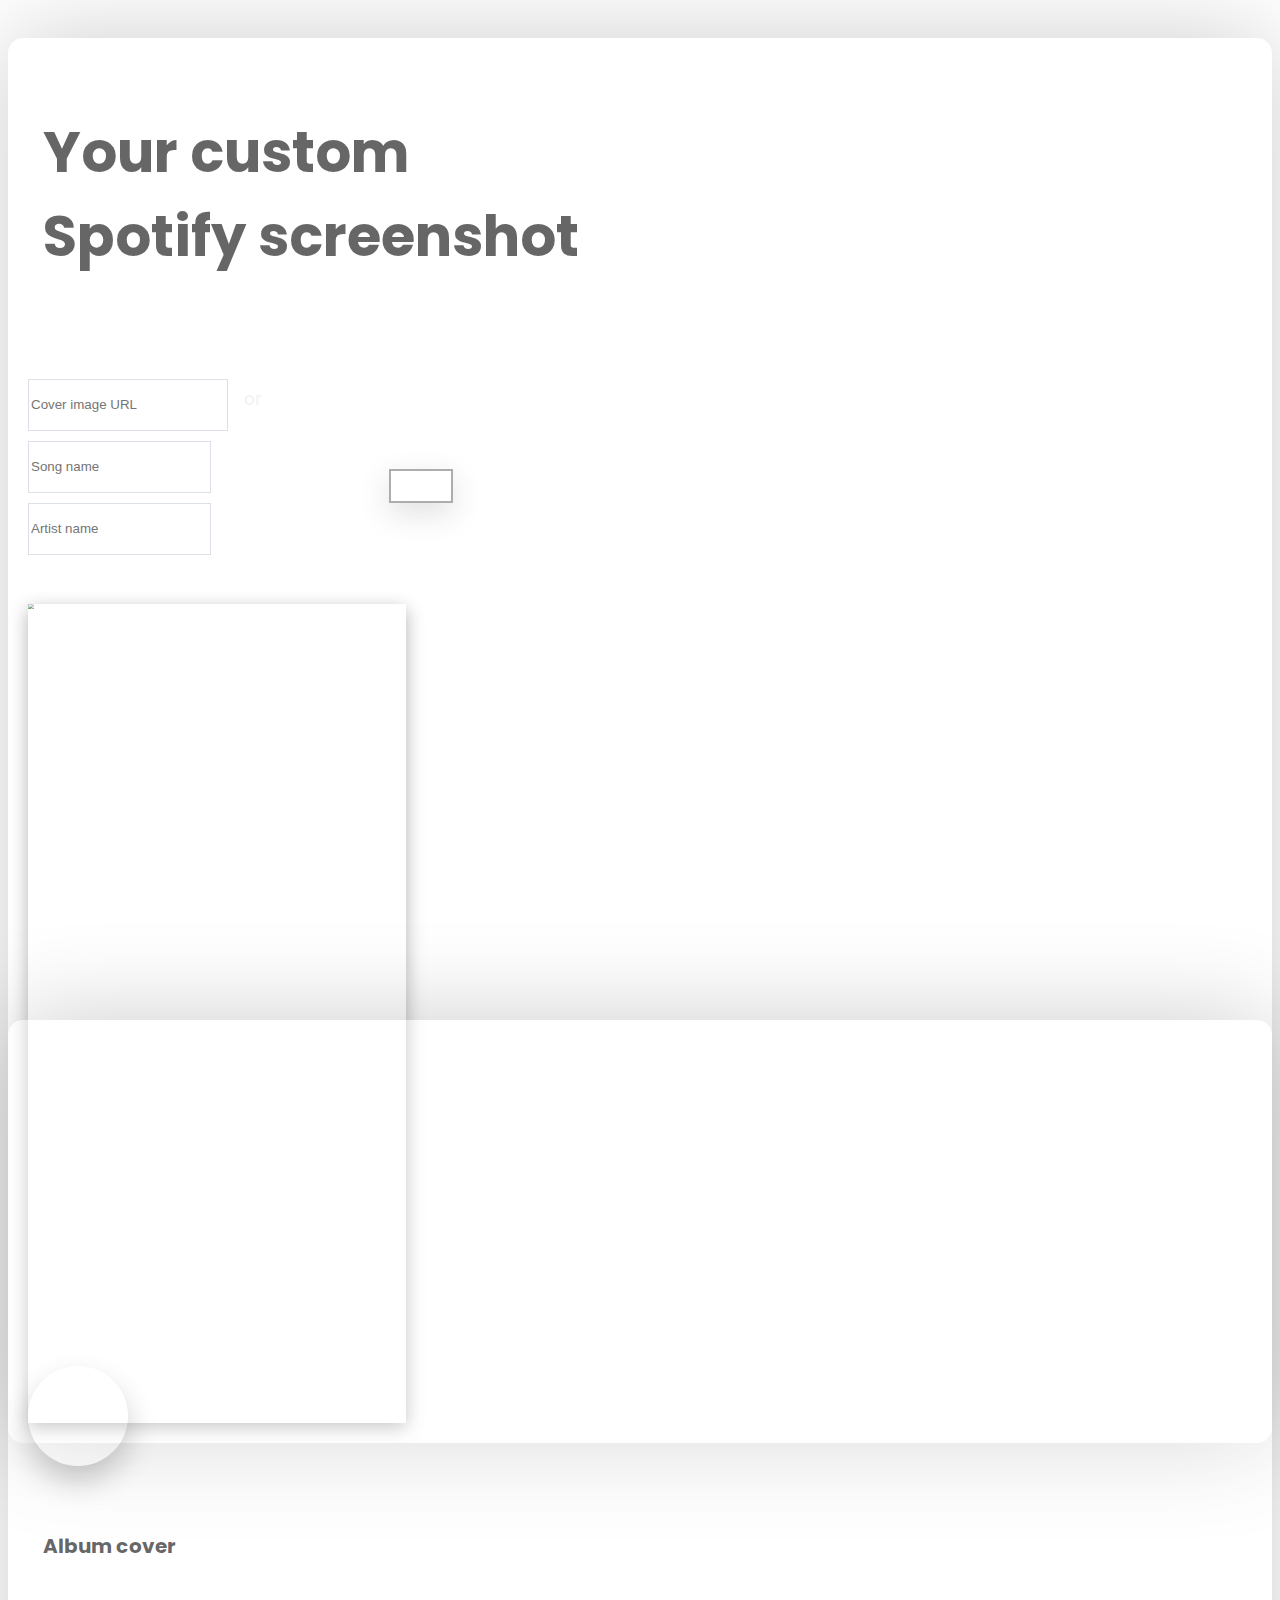
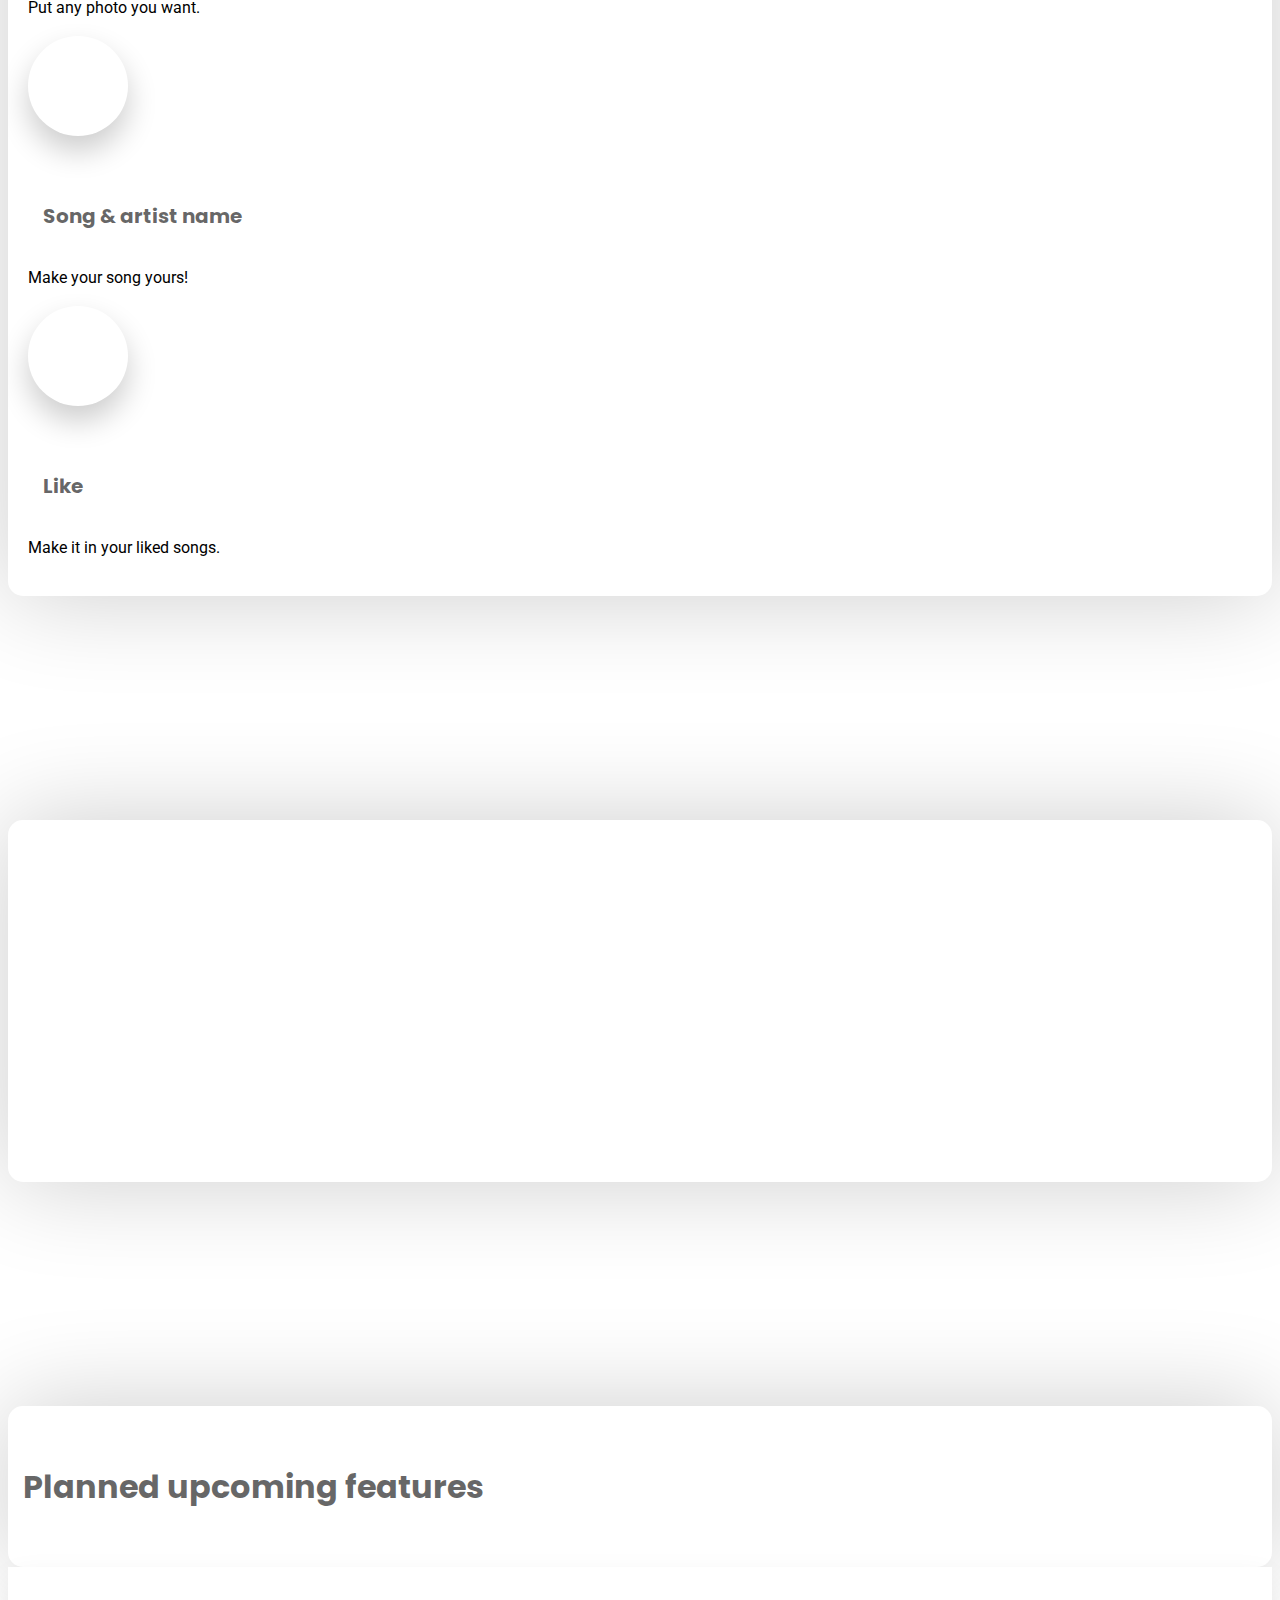
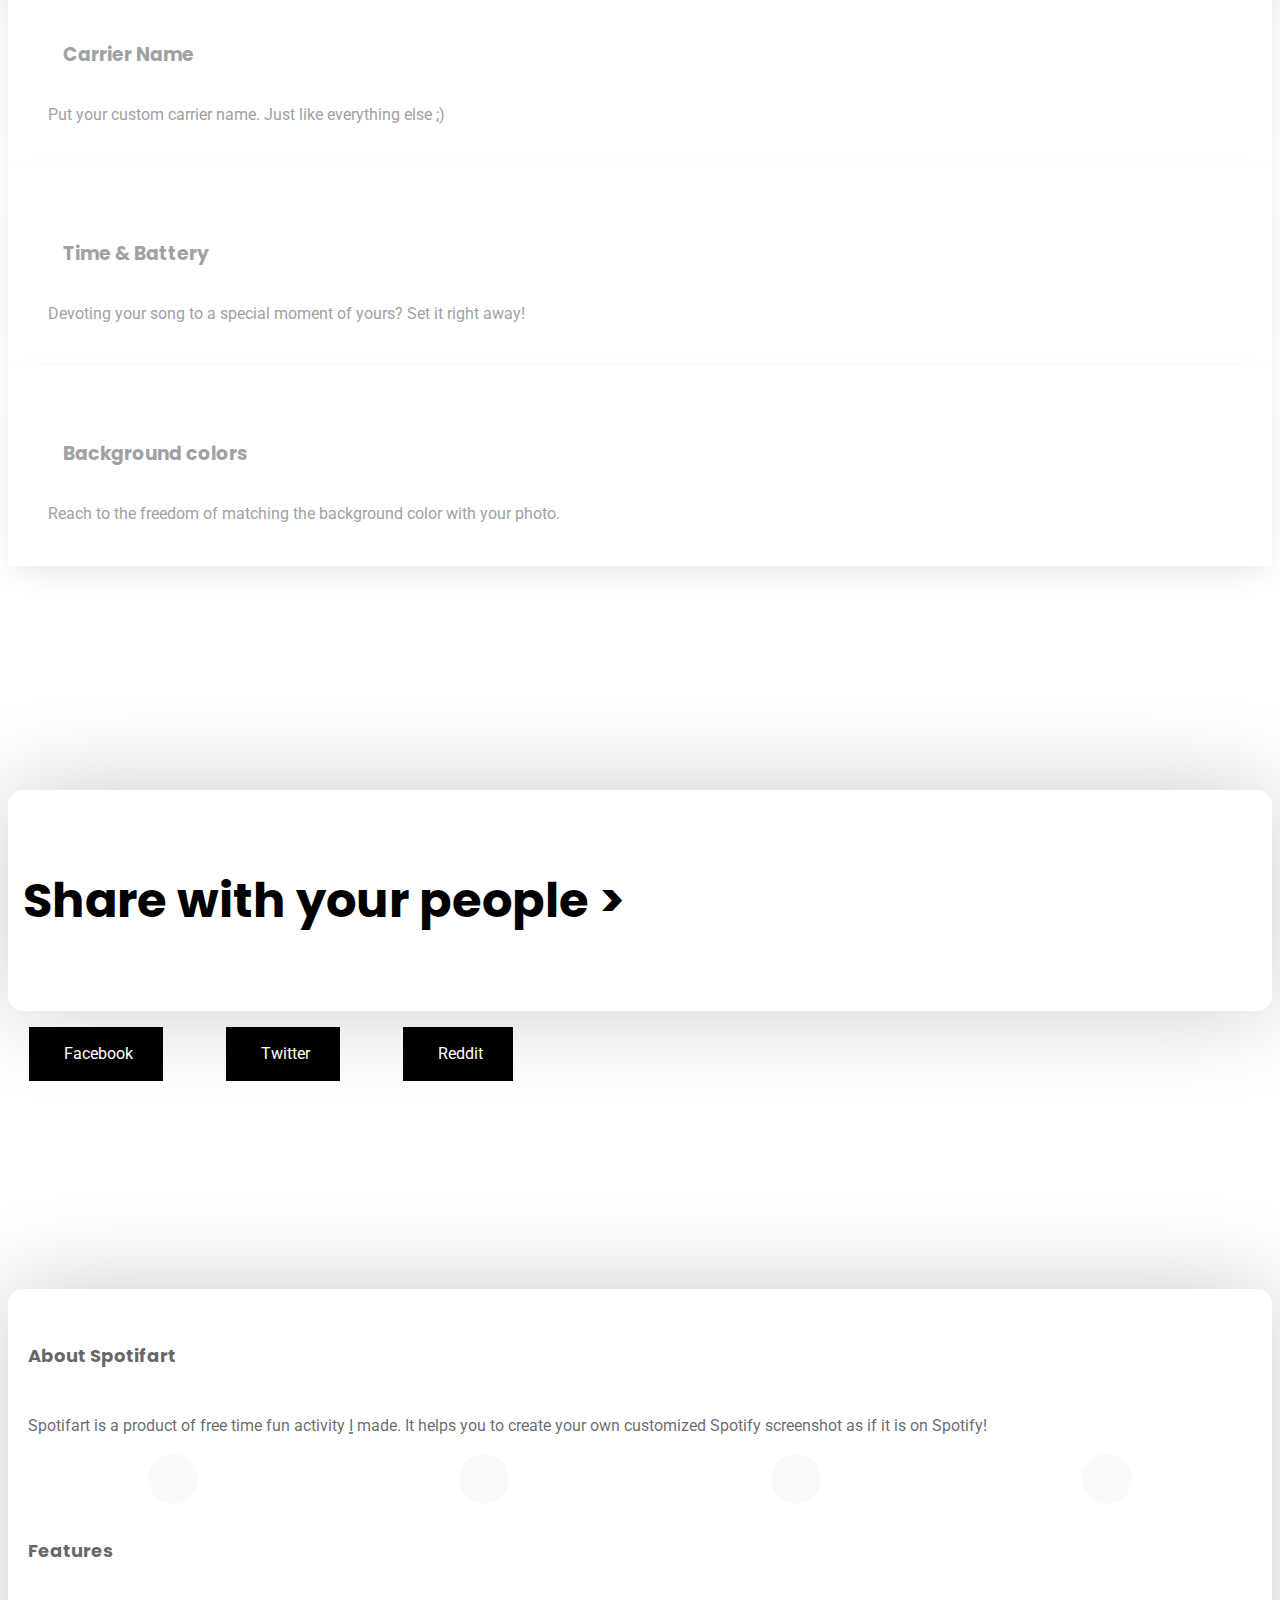
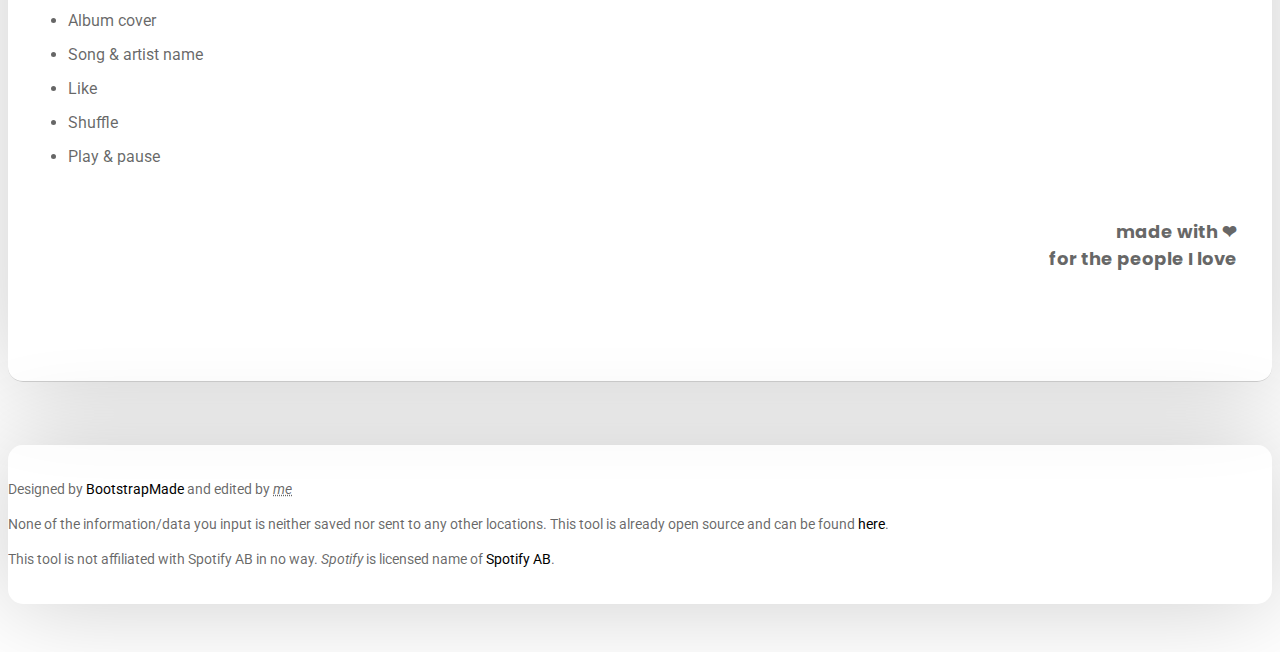
==== commit 1f1d6dce: "main: hide header" ====
--- a/index.html
+++ b/index.html
@@ -31,7 +31,7 @@
   <link href="assets/css/style.css" rel="stylesheet">
 
   <!-- JS -->
-  <script src="https://www.berkantkz.me/js/jquery-2.1.3.min.js"></script>
+  <script src="https://berkantkz.github.io/js/jquery-2.1.3.min.js"></script>
   <script src="assets/js/html2canvas.js"></script>
   <script src="assets/js/canvas2image.js"></script>
   <script src="assets/js/color-thief.umd.js"></script>
@@ -54,13 +54,13 @@
     gtag('config', 'G-7SJBXQDPBZ');
   </script>
   <script async src="https://pagead2.googlesyndication.com/pagead/js/adsbygoogle.js?client=ca-pub-2951689275458403"
-  crossorigin="anonymous"></script>
+    crossorigin="anonymous"></script>
 </head>
 
 <body>
 
   <!-- ======= Header ======= -->
-  <header id="header" class="fixed-top d-flex align-items-center">
+  <header id="header" class="fixed-top d-flex align-items-center" style="display: none !important">
     <div class="container d-flex justify-content-between align-items-center">
 
       <div class="logo">
@@ -190,6 +190,16 @@
           </div>
         </div>
 
+        <script async
+          src="https://pagead2.googlesyndication.com/pagead/js/adsbygoogle.js?client=ca-pub-2951689275458403"
+          crossorigin="anonymous"></script>
+        <!-- spotifart-landscape -->
+        <ins class="adsbygoogle" style="display:block" data-ad-client="ca-pub-2951689275458403"
+          data-ad-slot="1001132693" data-ad-format="auto" data-full-width-responsive="true"></ins>
+        <script>
+          (adsbygoogle = window.adsbygoogle || []).push({});
+        </script>
+
         <div class="row">
           <div class="col-md-4" data-aos="fade-up" data-aos-delay="">
             <div class="feature-1 text-center">
@@ -434,13 +444,13 @@
           </div>
           <div class="col-md-5 text-center text-md-end" style="width: 41.66666667%;">
             <p class="social-links">
-              <a href="#" class="btn d-inline-flex align-items-center">
+              <a onclick="javascript:window.open('https:/\/\www.facebook.com/sharer/sharer.php?u=https:/\/\spotifart.github.io', '_blank', 'width=400,height=500');void(0);" class="btn d-inline-flex align-items-center">
                 <i class="bx bxl-facebook"></i><span>Facebook</span>
               </a>
-              <a href="#" class="btn d-inline-flex align-items-center">
+              <a onclick="javascript:window.open('http:/\/\mobile.twitter.com/share?text=I can make my own custom Spotify screenshot using Spotifart!&url=https:\/\/spotifart.github.io&hashtags=spotify,spotifart,berkantkz', '_blank', 'width=400,height=500');void(0);" class="btn d-inline-flex align-items-center">
                 <i class='bx bxl-twitter'></i><span>Twitter</span>
               </a>
-              <a href="#" class="btn d-inline-flex align-items-center">
+              <a onclick="javascript:window.open('https:/\/\www.reddit.com/submit?url=Spotifart lets you create your own custom spotify song content just like it is seen as is on Spotify mobile. Visit it here: https:/\/\spotifart.github.io&title=You can create your own song screenshot on Spotify using Spotifart!', '_blank', 'width=400,height=500');void(0);" class="btn d-inline-flex align-items-center">
                 <i class='bx bxl-reddit'></i><span>Reddit</span>
               </a>
             </p>
@@ -449,6 +459,15 @@
       </div>
     </section><!-- End CTA Section -->
 
+    <script async src="https://pagead2.googlesyndication.com/pagead/js/adsbygoogle.js?client=ca-pub-2951689275458403"
+      crossorigin="anonymous"></script>
+    <!-- spotifart-share-section -->
+    <ins class="adsbygoogle" style="display:block" data-ad-client="ca-pub-2951689275458403" data-ad-slot="5131077253"
+      data-ad-format="auto" data-full-width-responsive="true"></ins>
+    <script>
+      (adsbygoogle = window.adsbygoogle || []).push({});
+    </script>
+    
   </main><!-- End #main -->
 
   <!-- ======= Footer ======= -->
@@ -507,8 +526,10 @@
             Purchase the pro version with working PHP/AJAX contact form: https://bootstrapmade.com/buy/?theme=SoftLand
           -->
             <p>Designed by <a href="https://bootstrapmade.com/">BootstrapMade</a> and edited by <i><abbr
-                title="berkantkz">me</abbr></i></p>
-            <p>None of the information/data you input is neither saved nor sent to any other locations. This tool is already open source and can be found <a href="https://github.com/spotifart/spotifart.github.io">here</a>.</p>
+                  title="berkantkz">me</abbr></i></p>
+            <p>None of the information/data you input is neither saved nor sent to any other locations. This tool is
+              already open source and can be found <a href="https://github.com/spotifart/spotifart.github.io">here</a>.
+            </p>
             <p>This tool is not affiliated with Spotify AB in no way. <em>Spotify</em> is licensed name of <a
                 href="https://www.spotify.com/us/about-us/contact/">Spotify AB</a>.</p>
           </div>
@@ -532,4 +553,4 @@
 
 </body>
 
-</html>+</html>
